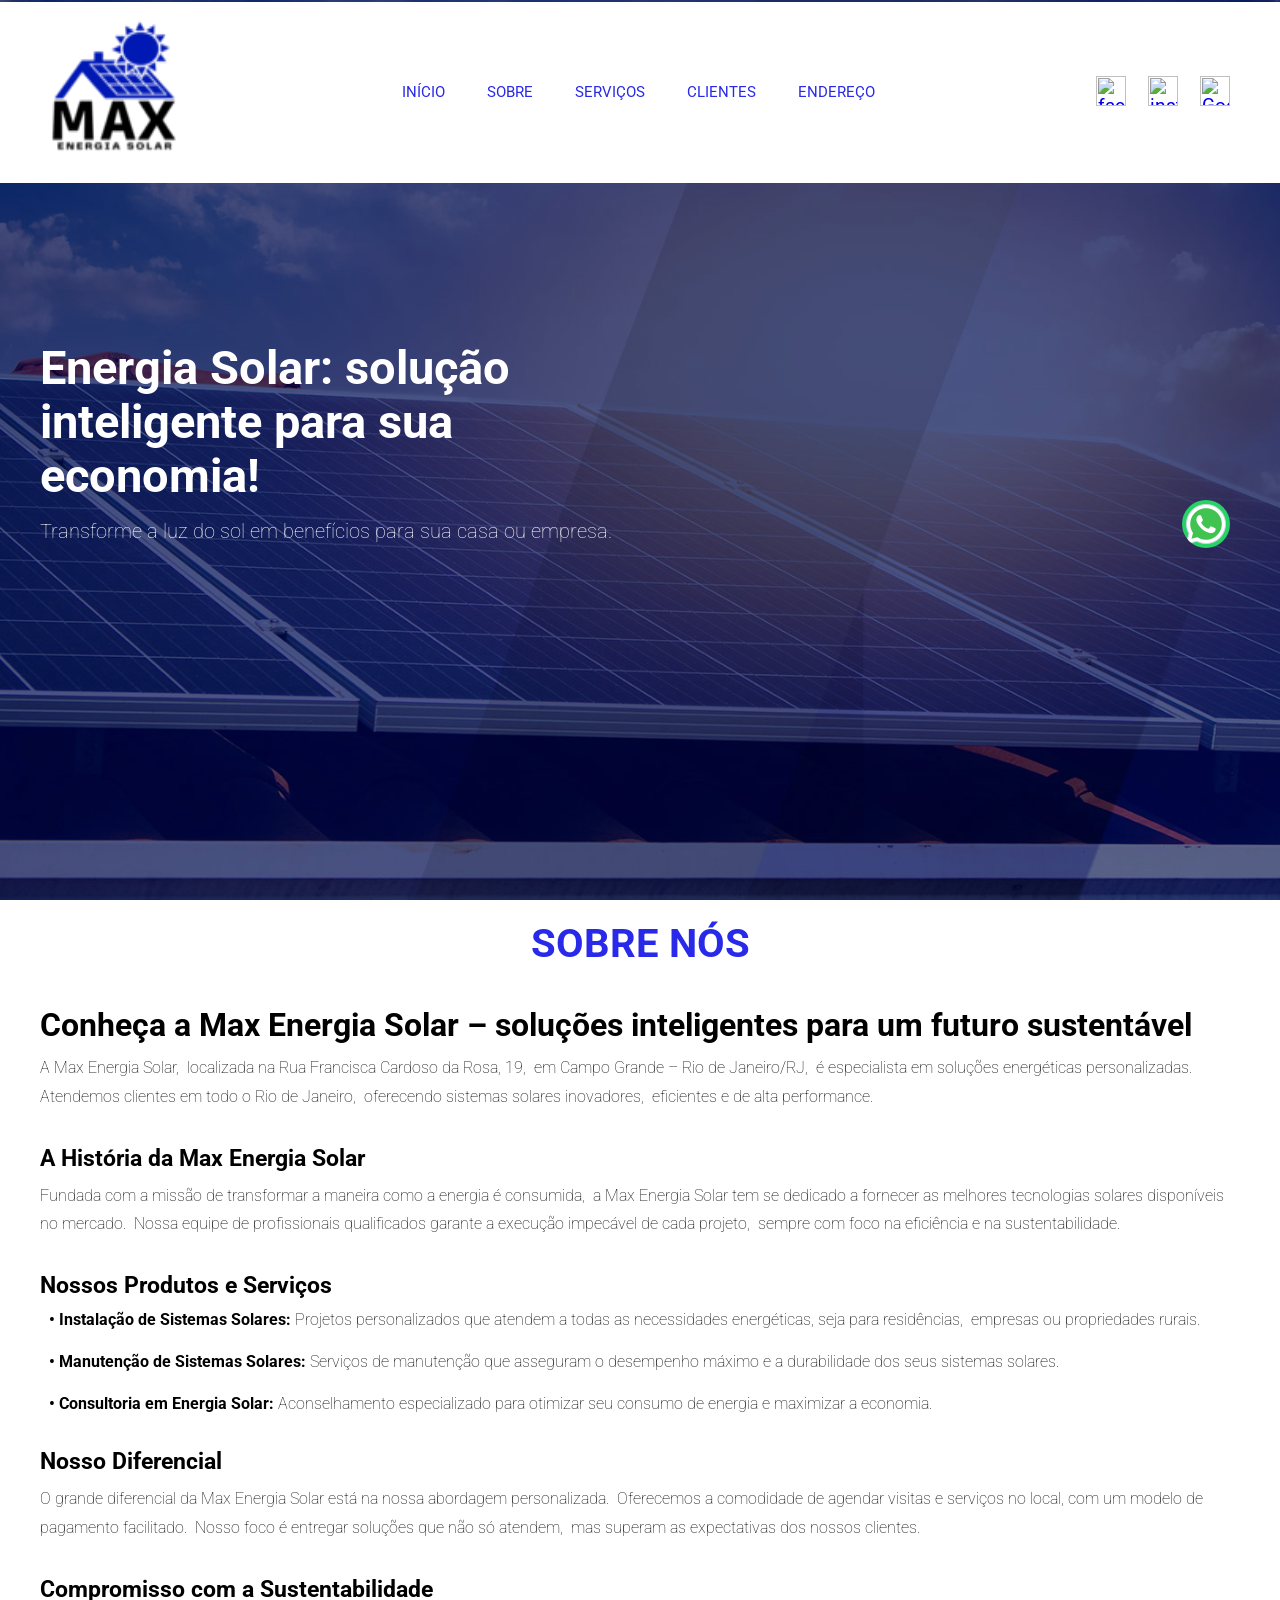
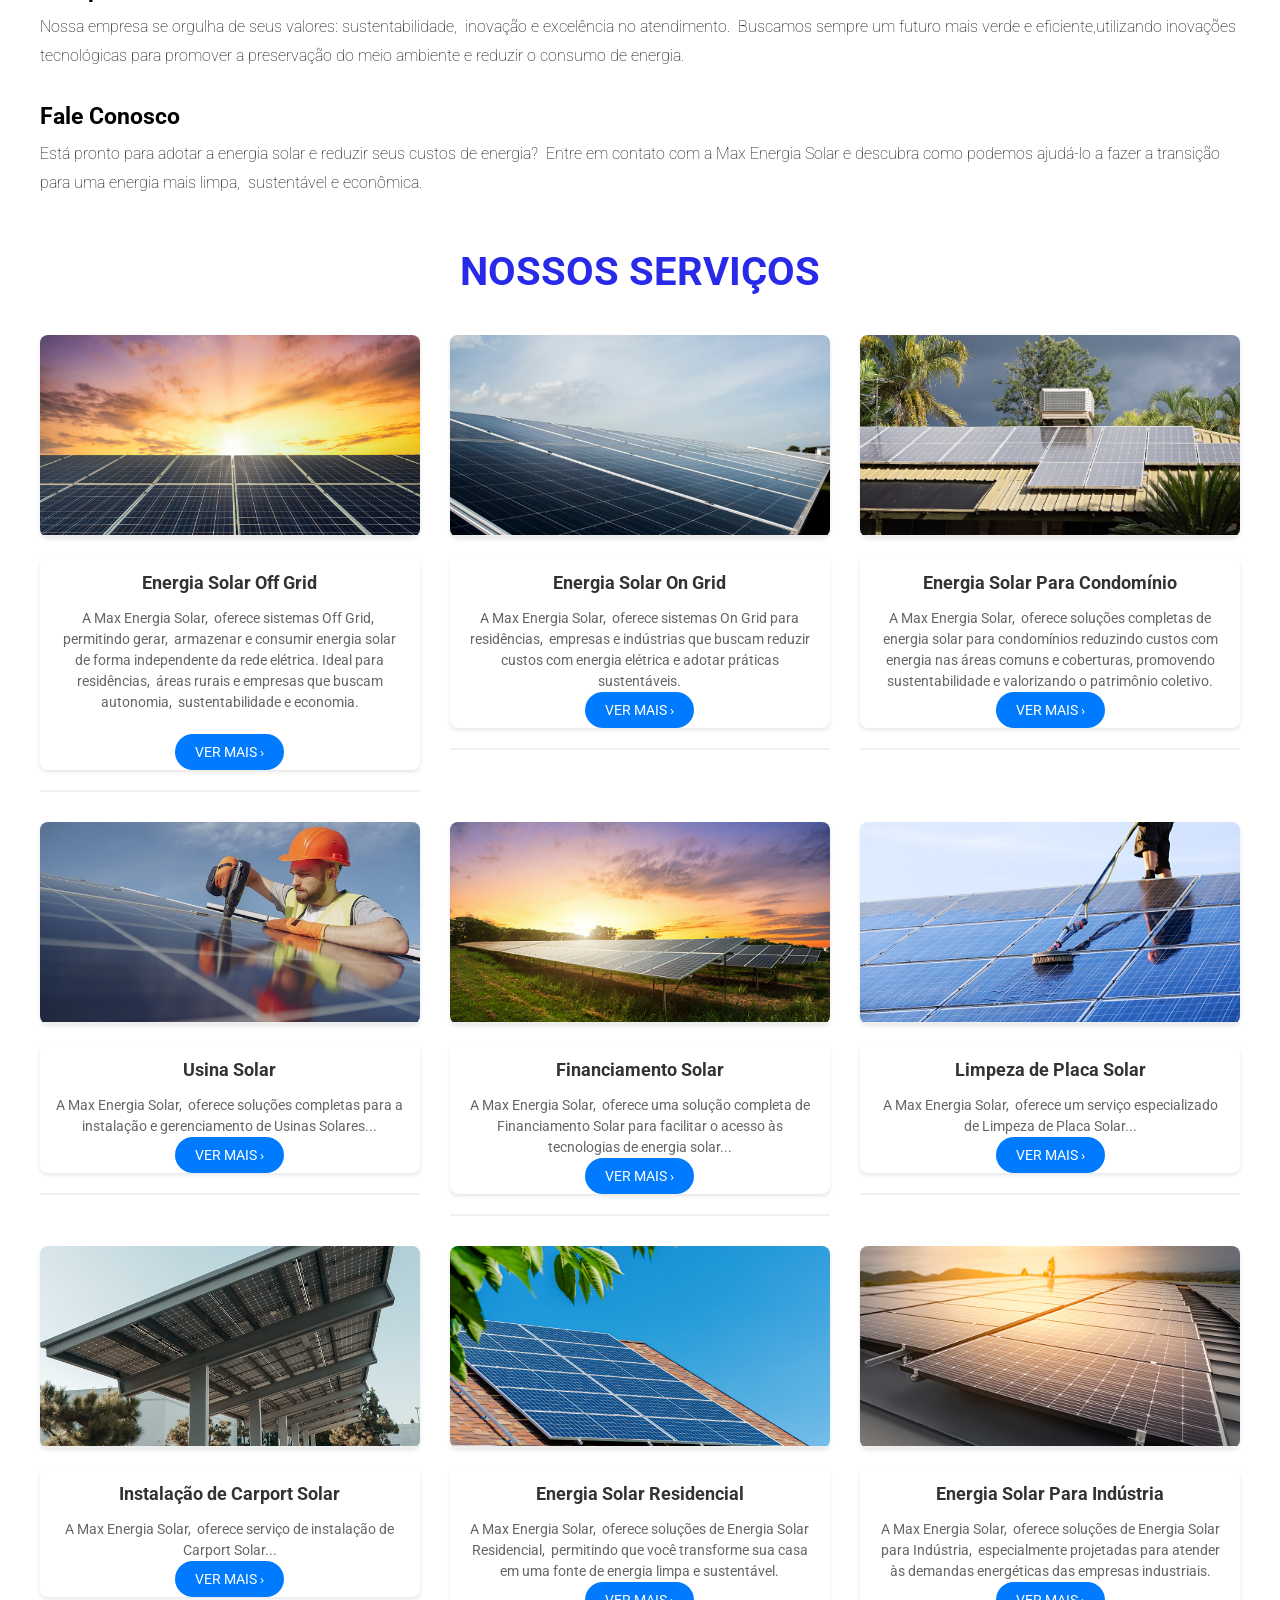
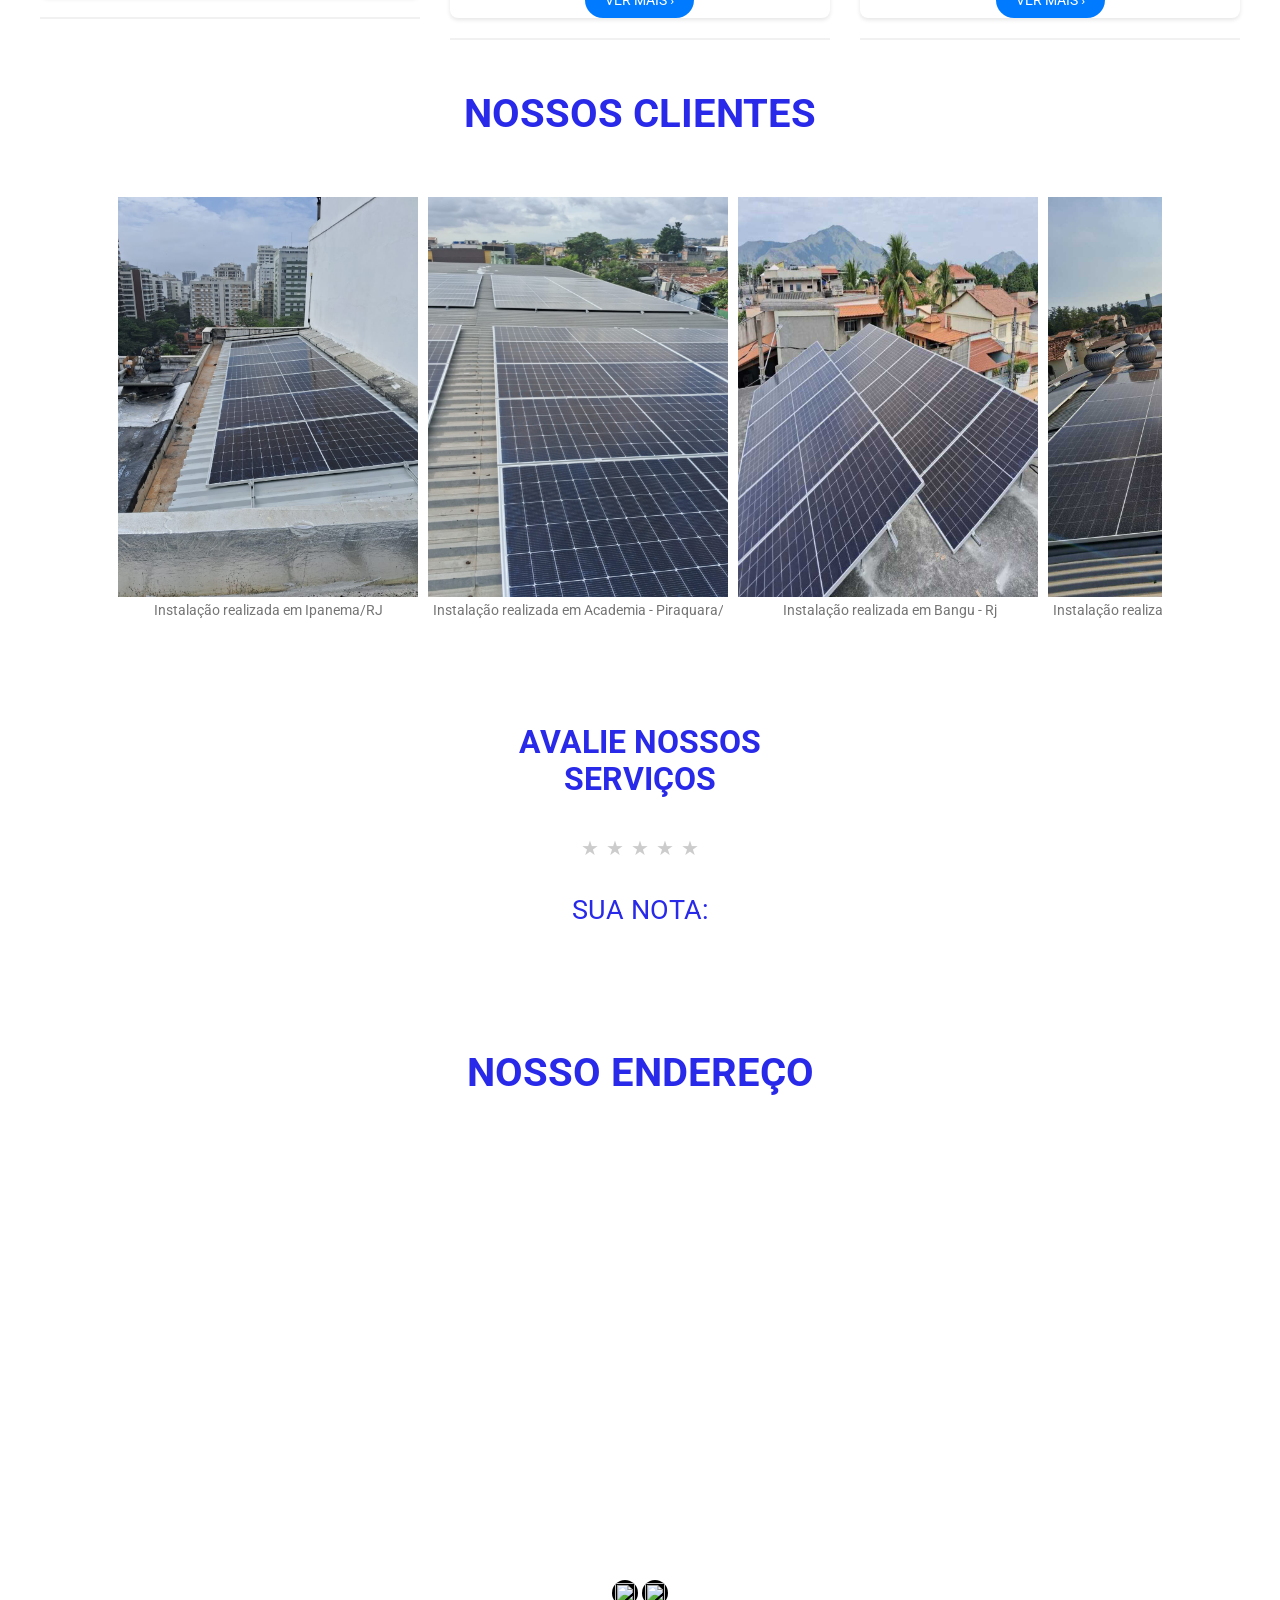
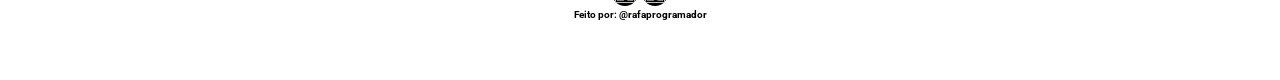
==== index.html @ 32651f7e "Versão de testes do site" ====
<html lang="pt-br">

<head>
    <meta charset="UTF-8">
    <meta name="viewport" content="width=device-width, initial-scale=1.0">
    <link rel="stylesheet" href="styles.css">
    <link rel="preconnect" href="https://fonts.googleapis.com">
    <link rel="preconnect" href="https://fonts.gstatic.com" crossorigin>
    <link href="https://fonts.googleapis.com/css2?family=Roboto:wght@300;400;500;700&display=swap" rel="stylesheet">
    <link rel="stylesheet" href="scripts.js">
    <title>Max Energia Solar - Rio de Janeiro, RJ</title>
    <link href="/img/max-3.png" type="image/x-icon" rel="icon" />
</head>


<body>
    <header class="header">
        <section>
            <a href="#" class="logo">
                <img src="/img/max-3.png" alt="logo">
            </a>

            <button class="menu-btn" onclick="toggleMenu()">☰</button>
            <nav class="navbar">
                <a href="#">INÍCIO</a>
                <a href="#about">SOBRE</a>
                <a href="#menu">SERVIÇOS</a>
                <a href="#review">CLIENTES</a>
                <a href="#address">ENDEREÇO</a>
            </nav>
            <div class="icons">

                <a href="https://www.facebook.com/share/1BapSJNnFF/" target="_blank">
                    <img width="30" height="30" src="https://img.icons8.com/color/48/facebook-new.png"
                        alt="facebook-new" />
                </a>
                <a href="https://www.instagram.com/maxenergiasolar?igsh=MWFpenk5NHkyZTR6ag==" target="_blank">
                    <img width="30" height="30" src="https://img.icons8.com/fluency/48/instagram-new.png"
                        alt="instagram-new" />
                </a>

                <a href="https://g.co/kgs/8Kx6cMC" target="_blank">
                    <img width="30" height="30" src="https://img.icons8.com/color/48/my-bussiness.png"
                        alt="Google Meu Negócio" />
                </a>

            </div>
        </section>

    </header>
    <div class="loader">
        <div class="spinner2">
            <div class="bounce1"></div>
            <div class="bounce2"></div>
            <div class="bounce3"></div>
        </div>
        <img loading="lazy"
            src="https://solutudo-cdn.s3-sa-east-1.amazonaws.com/prod/adv_ads/6463ceb7-e824-4386-bd25-3834ac1e0fec/649327dc-2c78-49b0-a9eb-0cf0ac1e09ff.png"
            class="logo-prev lazy" width="180" />
        <img loading="lazy"
            src="https://solutudo-cdn.s3-sa-east-1.amazonaws.com/prod/adv_ads/6463ceb7-e824-4386-bd25-3834ac1e0fec/649327fd-3890-4131-9fd0-0e2dac1e09ff.png"
            class="preview lazy" />
    </div>


    <div class="home-container">
        <section id="home">
            <div class="content">
                <h3>Energia Solar: solução inteligente para sua economia!</h3>
                <p>Transforme a luz do sol em benefícios para sua casa ou empresa.</p>






            </div>
        </section>
    </div>

    <section class="about" id="about">
        <h2 class="title">Sobre<span> Nós</span></h2>
        <div class="row">


        </div>
        <div class="content2">
            <h3>Conheça a Max Energia Solar – soluções inteligentes para um futuro sustentável</h3>

            <p>A Max Energia Solar,&nbsp; localizada na Rua Francisca Cardoso da Rosa, 19,&nbsp;  em Campo Grande – Rio de
                Janeiro/RJ,&nbsp; é especialista em soluções energéticas personalizadas.&nbsp;  Atendemos clientes em todo o Rio de
                Janeiro,&nbsp; oferecendo sistemas solares inovadores,&nbsp;  eficientes e de alta performance.</p>




        </div>
        <br>
        <br>
        <div class="content3">
            <h3>A História da Max Energia Solar</h3>

            <p>Fundada com a missão de transformar a maneira como a energia é consumida,&nbsp; a Max Energia Solar tem se
                dedicado a fornecer as melhores tecnologias solares disponíveis no mercado.&nbsp; Nossa equipe de
                profissionais qualificados garante a execução impecável de cada projeto,&nbsp; sempre com foco na eficiência e
                na sustentabilidade.</p>




        </div>
        <br>
        <br>
        <div class="content4">
            <h3>Nossos Produtos e Serviços</h3>

            <p> <strong>• Instalação de Sistemas Solares:</strong> Projetos personalizados que atendem a todas as
                necessidades energéticas, seja para residências,&nbsp; empresas ou propriedades rurais.</p>
            <p> <strong>• Manutenção de Sistemas Solares:</strong> Serviços de manutenção que asseguram o desempenho
                máximo e a durabilidade dos seus sistemas solares.</p>
            <p> <strong>• Consultoria em Energia Solar:</strong> Aconselhamento especializado para otimizar seu consumo
                de energia e maximizar a economia.</p>



        </div>
        <br>
        <br>
        <div class="content5">
            <h3>Nosso Diferencial</h3>

            <p>O grande diferencial da Max Energia Solar está na nossa abordagem personalizada.&nbsp; Oferecemos a comodidade
                de agendar visitas e serviços no local, com um modelo de pagamento facilitado.&nbsp; Nosso foco é entregar soluções que não só atendem,&nbsp; mas superam as
                expectativas dos nossos clientes.</p>




        </div>
        <br>
        <br>
        <div class="content6">
            <h3>Compromisso com a Sustentabilidade</h3>

            <p>Nossa empresa se orgulha de seus valores: sustentabilidade,&nbsp; inovação e excelência no atendimento.&nbsp;
                Buscamos sempre um futuro mais verde e eficiente,utilizando inovações tecnológicas
                para promover a preservação do meio ambiente e reduzir o consumo de energia.</p>




        </div>
        <br>
        <br>
        <div class="content7">
            <h3>Fale Conosco</h3>

            <p>Está pronto para adotar a energia solar e reduzir seus custos de energia?&nbsp; Entre em contato com a Max
                Energia Solar e descubra como podemos ajudá-lo a fazer a transição para uma energia mais limpa,&nbsp;
                sustentável e econômica.</p>




        </div>
        </div>

    </section>



    <!-- parte de serviços -->



    <section class="menu" id="menu">
        <h2 class="title">Nossos <span>Serviços</span></h2>
        <div class="row">





            <div class="col-md-4 col-md-offset-0 col-sm-4 col-sm-offset-0 col-xs-10 col-xs-offset-1">
                <div class="block">
                    <a href="javascript:;" data-id="ycTO1gTN" data-view="service_001" data-toggle="modal"
                        data-target="#service-modal" class="service-details thumb-image lazy"
                        title="Energia Solar Off Grid" style="background-image: url('/img/1.jpg');"></a>
                </div>
                <div class="block">
                    <h5 class="texto-18 margin-top-15 margin-bottom-15">Energia Solar Off Grid </h5>
                    <p class="contente">A Max Energia Solar,&nbsp; oferece sistemas Off Grid,&nbsp; permitindo gerar,&nbsp; armazenar e
                        consumir energia solar de forma independente da rede elétrica. Ideal para residências,&nbsp; áreas
                        rurais e empresas que buscam autonomia,&nbsp; sustentabilidade e economia.
                        <br>
                        <br>
                        <span class="more-text">Benefícios: Independência Energética e economia nas contas de
                            energia.&nbsp; Sustentabilidade e redução da pegada de carbono.&nbsp; Energia garantida em locais remotos
                            ou durante apagões.
                            <br>
                            <br>
                            Diferenciais: Soluções personalizadas,&nbsp; com consultoria,&nbsp; instalação e manutenção para máxima
                            eficiência.&nbsp; Transforme sua relação com a energia!
                            <br>
                            <br>
                            Entre em contato para um orçamento personalizado.



                        </span>
                    </p>
                    <a href="javascript:void(0);"
                        class="service-details btn btn-primary btn-filled read-more margin-top-20"
                        onclick="toggleText(this)">
                        Ver mais &rsaquo;
                    </a>
                </div>
                <hr class="margin-top-40 margin-bottom-40" />
            </div>












            <div class="col-md-4 col-md-offset-0 col-sm-4 col-sm-offset-0 col-xs-10 col-xs-offset-1">
                <div class="block">
                    <a href="javascript:;" data-id="5cTO1gTN" data-view="service_002" data-toggle="modal"
                        data-target="#service-modal" class="service-details thumb-image lazy"
                        title="Energia Solar On Grid" style="background-image: url('/img/7.jpg');"></a>
                </div>
                <div class="block">
                    <h5 class="texto-18 margin-top-15 margin-bottom-15">Energia Solar On Grid</h5>
                    <p class="contente">A Max Energia Solar,&nbsp; oferece sistemas On Grid para residências,&nbsp; empresas e
                        indústrias que buscam reduzir custos com energia elétrica e adotar práticas sustentáveis.
                        <span class="more-text">
                            <br>
                            <br>
                            Com a instalação, você gera sua própria energia e se conecta à rede elétrica,&nbsp; garantindo
                            economia e contribuindo para um futuro mais verde.
                            <br>
                            <br>
                            Benefícios:

                            Economia de Energia e redução da conta de luz.

                            Sustentabilidade e menor pegada de carbono

                            e créditos ao injetar energia excedente na rede.

                            Baixa Manutenção e Retorno sobre Investimento ao longo do tempo.
                            <br>
                            <br>

                            Informações Técnicas:

                            Painéis Fotovoltaicos de alta eficiência.

                            Inversores conectados à rede elétrica.

                            Medição Bidirecional para controle de consumo e excedentes.

                            Sistemas de Monitoramento em tempo real.
                            <br>
                            <br>

                            Diferencial: Soluções personalizadas, com consultoria,&nbsp; instalação e manutenção para garantir
                            a máxima eficiência.

                            Entre em contato para mais informações e solicite um orçamento personalizado!









                        </span>
                    </p>
                    <a href="javascript:void(0);"
                        class="service-details btn btn-primary btn-filled read-more margin-top-20"
                        onclick="toggleText(this)">
                        Ver mais &rsaquo;
                    </a>
                </div>
                <hr class="margin-top-40 margin-bottom-40" />
            </div>




            <div class="col-md-4 col-md-offset-0 col-sm-4 col-sm-offset-0 col-xs-10 col-xs-offset-1">
                <div class="block">
                    <a href="javascript:;" data-id="2cTO1gTN" data-view="service_003" data-toggle="modal"
                        data-target="#service-modal" class="service-details thumb-image lazy"
                        title="Energia Solar Para Condomínio​" style="background-image: url('/img/2.png');"></a>
                </div>
                <div class="block">
                    <h5 class="texto-18 margin-top-15 margin-bottom-15">Energia Solar Para Condomínio</h5>
                    <p class="contente">A Max Energia Solar,&nbsp; oferece soluções completas de energia solar para condomínios
                        reduzindo custos com energia nas áreas comuns e coberturas,&nbsp;promovendo sustentabilidade e
                        valorizando o patrimônio coletivo.
                        <span class="more-text">

                            Benefícios:

                            Redução de Custos nas áreas comuns (iluminação, elevadores, etc.).

                            Sustentabilidade com energia renovável.
                            <br>
                            <br>

                            Valorização do Imóvel e maior atratividade para moradores.

                

            

                            <br>
                            <br>

                            Informações Técnicas:

                            Painéis Fotovoltaicos de alta eficiência.

                            Inversores para grandes consumos.

                            Medição Bidirecional para acumular créditos de energia.

                            Monitoramento Remoto em tempo real.

                            <br>
                            <br>

                            Dimensionamento Personalizado conforme a demanda do condomínio.

                            Diferencial: Soluções personalizadas com consultoria,&nbsp; instalação e manutenção para garantir
                            a máxima eficiência.

                            Solicite um orçamento personalizado para seu condomínio!









                        </span>
                    </p>
                    <a href="javascript:void(0);"
                        class="service-details btn btn-primary btn-filled read-more margin-top-20"
                        onclick="toggleText(this)">
                        Ver mais &rsaquo;
                    </a>
                </div>
                <hr class="margin-top-40 margin-bottom-40" />
            </div>




            <div class="col-md-4 col-md-offset-0 col-sm-4 col-sm-offset-0 col-xs-10 col-xs-offset-1">
                <div class="block">
                    <a href="javascript:;" data-id="5cTO1gTN" data-view="service_001" data-toggle="modal"
                        data-target="#service-modal" class="service-details thumb-image lazy" title="Usina Solar"
                        style="background-image: url('/img/4.jpg');"></a>
                </div>
                <div class="block">
                    <h5 class="texto-18 margin-top-15 margin-bottom-15">Usina Solar</h5>
                    <p class="contente">A Max Energia Solar,&nbsp; oferece soluções completas para a instalação e
                        gerenciamento de Usinas Solares...
                        <span class="more-text">para empresas,&nbsp; indústrias e comunidades,&nbsp; proporcionando energia limpa,&nbsp;
                            sustentável e redução de custos operacionais.
                            <br>
                            <br>
                            Benefícios:

                            Energia Sustentável e redução das emissões de carbono.

                            Economia a Longo Prazo com redução dos custos de energia.

                            Independência Energética de fontes convencionais.
                            <br>
                            <br>

                            Valorização Ambiental da imagem de sua empresa ou comunidade.

                            Escalabilidade para atender ao crescimento da demanda energética.
                            <br>
                            <br>

                            Informações Técnicas:

                            Painéis Fotovoltaicos de alta eficiência.

                            Inversores de Potência para conversão eficiente.

                            Monitoramento em Tempo Real do sistema.
                            <br>

                            Estruturas de Montagem para suportar condições climáticas adversas.

                            Projetos Personalizados de acordo com a demanda.
                            <br>

                            Diferencial: Cada projeto é personalizado,&nbsp; com suporte completo desde o planejamento até a
                            manutenção,&nbsp; garantindo eficiência e longevidade.

                            Entre em contato e descubra como implementar uma usina solar para sua empresa ou comunidade!









                        </span>
                    </p>
                    <a href="javascript:void(0);"
                        class="service-details btn btn-primary btn-filled read-more margin-top-20"
                        onclick="toggleText(this)">
                        Ver mais &rsaquo;
                    </a>
                </div>
                <hr class="margin-top-40 margin-bottom-40" />
            </div>




            <div class="col-md-4 col-md-offset-0 col-sm-4 col-sm-offset-0 col-xs-10 col-xs-offset-1">
                <div class="block">
                    <a href="javascript:;" data-id="5cTO1gTN" data-view="service_001" data-toggle="modal"
                        data-target="#service-modal" class="service-details thumb-image lazy"
                        data-src="https://thumb-cdn.soluall.net/prod/shp_products/sp760fw/64809e08-5e14-4abd-9a87-327cac1e09ff/64809e08-2448-4ec0-96cc-327cac1e09ff.jpg"
                        title="Financiamento Solar" style="background-image: url('/img/3.jpg');"></a>
                </div>
                <div class="block">
                    <h5 class="texto-18 margin-top-15 margin-bottom-15">Financiamento Solar</h5>
                    <p class="contente">A Max Energia Solar,&nbsp; oferece uma solução completa de Financiamento Solar para
                        facilitar o acesso às tecnologias de energia solar...
                        <span class="more-text">permitindo instalar sistemas solares sem grande investimento inicial,&nbsp;
                            tornando a energia limpa acessível a todos.
                            <br>
                            <br>
                            Benefícios:

                            Acessibilidade Financeira sem alto desembolso inicial.

                            Retorno sobre Investimento imediato com economia nas contas de energia.

                            Sustentabilidade e redução da pegada de carbono.
                            <br>
                            <br>

                            Valorização do Imóvel com a instalação do sistema solar.
                            <br>
                            <br>

                            Informações Técnicas:

                            Planos Flexíveis que se adaptam ao seu orçamento.

                            Taxas Competitivas e parcelamento em até 60 meses.
                            <br>

                            Aprovação Rápida mediante análise de crédito e suporte completo para escolha do melhor
                            plano.
                            <br>

                            Diferencial: Atendimento personalizado,&nbsp; transparente e sem complicações para garantir uma
                            transição suave e econômica para a energia solar.

                            Entre em contato para mais informações e comece sua jornada rumo à energia solar!














                        </span>
                    </p>
                    <a href="javascript:void(0);"
                        class="service-details btn btn-primary btn-filled read-more margin-top-20"
                        onclick="toggleText(this)">
                        Ver mais &rsaquo;
                    </a>
                </div>
                <hr class="margin-top-40 margin-bottom-40" />
            </div>



            <div class="col-md-4 col-md-offset-0 col-sm-4 col-sm-offset-0 col-xs-10 col-xs-offset-1">
                <div class="block">
                    <a href="javascript:;" data-id="5cTO1gTN" data-view="service_001" data-toggle="modal"
                        data-target="#service-modal" class="service-details thumb-image lazy"
                        data-src="https://thumb-cdn.soluall.net/prod/shp_products/sp760fw/64809e08-5e14-4abd-9a87-327cac1e09ff/64809e08-2448-4ec0-96cc-327cac1e09ff.jpg"
                        title="Limpeza de Placa Solar" style="background-image: url('/img/5.jpg');"></a>
                </div>
                <div class="block">
                    <h5 class="texto-18 margin-top-15 margin-bottom-15">Limpeza de Placa Solar</h5>
                    <p class="contente">A Max Energia Solar,&nbsp; oferece um serviço especializado de Limpeza de Placa
                        Solar...
                        <span class="more-text">Manter suas placas solares limpas é essencial para garantir máxima
                            eficiência e durabilidade do sistema. Nosso serviço remove poeira e resíduos, otimizando a
                            captação de energia.
                            <br>
                            <br>
                            Benefícios:

                            Mais Eficiência: Placas limpas geram mais energia.

                            Manutenção Preventiva: Previne problemas e aumenta a vida útil.

                            Economia: Maximiza o retorno do seu investimento.
                            <br>

                            Sustentabilidade: Produção energética mais eficiente.
                            <br>
                            <br>

                            Diferencial:
                            métodos sustentáveis e equipe qualificada para garantir uma limpeza segura e eficaz.
                            <br>
                            Agende sua limpeza e mantenha seu sistema solar em alto desempenho!








                        </span>
                    </p>
                    <a href="javascript:void(0);"
                        class="service-details btn btn-primary btn-filled read-more margin-top-20"
                        onclick="toggleText(this)">
                        Ver mais &rsaquo;
                    </a>
                </div>
                <hr class="margin-top-40 margin-bottom-40" />
            </div>



            <div class="col-md-4 col-md-offset-0 col-sm-4 col-sm-offset-0 col-xs-10 col-xs-offset-1">
                <div class="block">
                    <a href="javascript:;" data-id="5cTO1gTN" data-view="service_001" data-toggle="modal"
                        data-target="#service-modal" class="service-details thumb-image lazy"
                        data-src="https://thumb-cdn.soluall.net/prod/shp_products/sp760fw/64809e08-5e14-4abd-9a87-327cac1e09ff/64809e08-2448-4ec0-96cc-327cac1e09ff.jpg"
                        title="Instalação de Carport Solar" style="background-image: url('/img/9.jpg');"></a>
                </div>
                <div class="block">
                    <h5 class="texto-18 margin-top-15 margin-bottom-15">Instalação de Carport Solar</h5>
                    <p class="contente">A Max Energia Solar,&nbsp; oferece serviço de instalação de Carport
                        Solar...
                        <span class="more-text">Transforme seu estacionamento em uma fonte de energia limpa! O Carport
                            Solar combina cobertura para veículos com geração de eletricidade renovável,&nbsp; garantindo
                            eficiência e sustentabilidade...
                            <br>
                            <br>

                            Benefícios:
                            Sombra e Proteção para veículos.

                            Geração de Energia Solar para reduzir custos.

                            Sustentabilidade e menor pegada de carbono.

                            Valorização do Espaço com uma solução inovadora.
                            <br>
                            <br>

                            Diferencial:
                            Projetos personalizados,&nbsp; instalação especializada e suporte contínuo para máxima eficiência.
                            <br>
                            Entre em contato e descubra como um Carport Solar pode transformar seu estacionamento!









                        </span>
                    </p>
                    <a href="javascript:void(0);"
                        class="service-details btn btn-primary btn-filled read-more margin-top-20"
                        onclick="toggleText(this)">
                        Ver mais &rsaquo;
                    </a>
                </div>
                <hr class="margin-top-40 margin-bottom-40" />
            </div>





            <div class="col-md-4 col-md-offset-0 col-sm-4 col-sm-offset-0 col-xs-10 col-xs-offset-1">
                <div class="block">
                    <a href="javascript:;" data-id="5cTO1gTN" data-view="service_001" data-toggle="modal"
                        data-target="#service-modal" class="service-details thumb-image lazy"
                        data-src="https://thumb-cdn.soluall.net/prod/shp_products/sp760fw/64809e08-5e14-4abd-9a87-327cac1e09ff/64809e08-2448-4ec0-96cc-327cac1e09ff.jpg"
                        title="Energia Solar Residêncial" style="background-image: url('/img/8.jpg');"></a>
                </div>
                <div class="block">
                    <h5 class="texto-18 margin-top-15 margin-bottom-15">Energia Solar Residencial</h5>
                    <p class="contente">A Max Energia Solar,&nbsp; oferece soluções de Energia Solar Residencial,&nbsp; permitindo
                        que você transforme sua casa em uma fonte de energia limpa e sustentável.
                        <span class="more-text">Reduza sua conta de luz e valorize seu imóvel com energia solar! Nossa
                            equipe especializada garante instalação rápida e eficiente para transformar sua casa em uma
                            fonte de energia limpa e sustentável.
                            <br>
                            <br>
                            Benefícios:

                            Economia imediata na conta de luz.

                            Sustentabilidade e menor impacto ambiental.

                            Valorização do Imóvel e maior atratividade no mercado.

                            Baixa Manutenção com alta eficiência a longo prazo.
                            <br>
                            <br>

                            Diferencial:
                            Projetos personalizados,&nbsp; tecnologia avançada e suporte completo para garantir o máximo
                            retorno sobre o investimento.

                            <br>

                            Entre em contato e faça a transição para uma energia mais limpa e econômica!









                        </span>
                    </p>
                    <a href="javascript:void(0);"
                        class="service-details btn btn-primary btn-filled read-more margin-top-20"
                        onclick="toggleText(this)">
                        Ver mais &rsaquo;
                    </a>
                </div>
                <hr class="margin-top-40 margin-bottom-40" />
            </div>




            <div class="col-md-4 col-md-offset-0 col-sm-4 col-sm-offset-0 col-xs-10 col-xs-offset-1">
                <div class="block">
                    <a href="javascript:;" data-id="5cTO1gTN" data-view="service_001" data-toggle="modal"
                        data-target="#service-modal" class="service-details thumb-image lazy"
                        data-src="https://thumb-cdn.soluall.net/prod/shp_products/sp760fw/64809e08-5e14-4abd-9a87-327cac1e09ff/64809e08-2448-4ec0-96cc-327cac1e09ff.jpg"
                        title="Energia Solar Para Indústria" style="background-image: url('/img/6.jpg');"></a>
                </div>
                <div class="block">
                    <h5 class="texto-18 margin-top-15 margin-bottom-15">Energia Solar Para Indústria</h5>
                    <p class="contente">A Max Energia Solar,&nbsp; oferece soluções de Energia Solar para Indústria,&nbsp; 
                        especialmente projetadas para atender às demandas energéticas das empresas industriais.
                        <span class="more-text">Reduza custos e aumente a eficiência com energia solar!&nbsp; Nossa solução
                            garante economia,&nbsp; sustentabilidade e maior previsibilidade no consumo energético industrial.
                            <br>
                            <br>
                            Benefícios:

                            Menos custos operacionais com energia.

                            Sustentabilidade e incentivos fiscais.

                            Resiliência Energética contra flutuações de preço.

                            Imagem Corporativa mais sustentável e inovadora.
                            <br>
                            <br>

                            Diferencial:
                            Projetos personalizados,&nbsp; tecnologia avançada e suporte completo para otimizar sua produção
                            energética.

                            Entre em contato e transforme sua indústria com energia solar!








                        </span>
                    </p>
                    <a href="javascript:void(0);"
                        class="service-details btn btn-primary btn-filled read-more margin-top-20"
                        onclick="toggleText(this)">
                        Ver mais &rsaquo;
                    </a>
                </div>
                <hr class="margin-top-40 margin-bottom-40" />
            </div>
        </div>

     













        <section class="menu" id="review">
            <h2 class="title">Nossos <span>clientes</span></h2>


            <div class="carousel-container">

                <div class="carousel">
                    <!-- Container para as imagens e descrições -->

                    <div class="carousel-item">
                        <img src="/img/ipanema.jpeg" alt="Logo 3" class="image" onclick="openModal(this)">
                        <input type="text" placeholder="Instalação realizada em Ipanema/RJ" class="description"
                            id="desc3">
                    </div>


                    <div class="carousel-item">
                        <img src="/img/piraquara.jpeg" alt="Logo 3" class="image" onclick="openModal(this)">
                        <input type="text" placeholder="Instalação realizada em Academia - Piraquara/Rj"
                            class="description" id="desc3">
                    </div>
                    <div class="carousel-item">
                        <img src="/img/bangu.jpeg" alt="Logo 3" class="image" onclick="openModal(this)">
                        <input type="text" placeholder=" Instalação realizada em Bangu - Rj" class="description"
                            id="desc3">
                    </div>
                    <div class="carousel-item">
                        <img src="/img/cpo grande.jpeg" alt="Logo 3" class="image" onclick="openModal(this)">
                        <input type="text" placeholder="Instalação realizada em Escola - Campo Grande -RJ"
                            class="description" id="desc3">
                    </div>
                    <div class="carousel-item">
                        <img src="/img/jabour.jpeg" alt="Logo 3" class="image" onclick="openModal(this)">
                        <input type="text" placeholder="Instalação realizada em Jabour RJ" class="description"
                            id="desc3">
                    </div>
                    <div class="carousel-item">
                        <img src="/img/bangu2.jpeg" alt="Logo 3" class="image" onclick="openModal(this)">
                        <input type="text" placeholder="Instalação realizada em Bangu RJ" class="description"
                            id="desc3">
                    </div>
                    <div class="carousel-item">
                        <img src="/img/bangu3.jpeg" alt="Logo 3" class="image" onclick="openModal(this)">
                        <input type="text" placeholder="Instalação realizada em Bangu RJ" class="description"
                            id="desc3">
                    </div>
                    <div class="carousel-item">
                        <img src="/img/bangu4.jpeg" alt="Logo 3" class="image" onclick="openModal(this)">
                        <input type="text" placeholder="Instalação realizada em Bangu RJ" class="description"
                            id="desc3">
                    </div>
                    <div class="carousel-item">
                        <img src="/img/cpo grande2.jpeg" alt="Logo 3" class="image" onclick="openModal(this)">
                        <input type="text"
                            placeholder=" Instalação realizada em Gradil - Estrada da Cachamorra - Campo Grande - RJ"
                            class="description" id="desc3">
                    </div>

                    <div class="carousel-item">
                        <img src="/img/cpo grande3.jpeg" alt="Logo 3" class="image" onclick="openModal(this)">
                        <input type="text"
                            placeholder=" Instalação realizada em Fábrica de Telas - Estrada do Moinho Campo Grande RJ"
                            class="description" id="desc3">
                    </div>

                    <div class="carousel-item">
                        <img src="/img/jabour2.jpeg" alt="Logo 3" class="image" onclick="openModal(this)">
                        <input type="text" placeholder="Instalação realizada no Bairro Jabour RJ" class="description"
                            id="desc3">
                    </div>

                    <div class="carousel-item">
                        <img src="/img/bangu5.jpeg" alt="Logo 3" class="image" onclick="openModal(this)">
                        <input type="text" placeholder="Instalação realizada no Bairro Bangu RJ" class="description"
                            id="desc3">
                    </div>




                </div>

            </div>
            
            
            
            <br>
            <br>
            <br>
            <br>
            <br>
            <br>
           
         

            <!-- Campo de avaliação com estrelas -->
            <div class="avaliacao-container">
                <h3><span>Avalie nossos serviços</span></h3>
<br>
            
            
                <div class="estrelas">
                    <span class="estrela" data-valor="1">&#9733;</span>
                    <span class="estrela" data-valor="2">&#9733;</span>
                    <span class="estrela" data-valor="3">&#9733;</span>
                    <span class="estrela" data-valor="4">&#9733;</span>
                    <span class="estrela" data-valor="5">&#9733;</span>
                </div>
                
                <br>
                <br>

                
                <p id="nota">Sua nota: </p>
            </div>
            
            
            
            <br>
            <br>
            <br>
            <br>
            <br>
            <br>
            <br>
            <br>
            
            
            







            <section class="address" id="address">
                <h2 class="title">Nosso <span>Endereço</span></h2>



                <iframe
                    src="https://www.google.com/maps/embed?pb=!1m18!1m12!1m3!1d3674.76300845628!2d-43.51507372574083!3d-22.922110538416874!2m3!1f0!2f0!3f0!3m2!1i1024!2i768!4f13.1!3m3!1m2!1s0x9be0cdf859e3a7%3A0x10d729f2b05e90ae!2sR.%20Francisca%20Cardoso%20da%20Rosa%2C%2019%20-%20Campo%20Grande%2C%20Rio%20de%20Janeiro%20-%20RJ%2C%2023017-433!5e0!3m2!1spt-BR!2sbr!4v1743021035354!5m2!1spt-BR!2sbr"
                    width="600" height="450" style="border:0;" allowfullscreen="" loading="lazy"
                    referrerpolicy="no-referrer-when-downgrade"></iframe>
            </section>
          
            <section class="footer">
                <div class="share">
                    <a href="https://www.instagram.com/rafaprogramador?igsh=MWx0ZDEwdWd6bmluOA==" target="_blank">
                        <img width="20" height="20" src="https://img.icons8.com/fluency/48/instagram-new.png"
                            alt="instagram-new" /></a>

                    <a href="https://www.linkedin.com/in/rafaelmartinssoares?utm_source=share&utm_campaign=share_via&utm_content=profile&utm_medium=android_app"
                        target="_blank">
                        <img width="20" height="20" src="https://img.icons8.com/color/48/linkedin.png"
                            alt="linkedin" /></a>

                    <h3 id="rafa"><span>Feito por: @rafaprogramador</span></h3>
                </div>

            </section>

        </section>
        <!-- Ícone flutuante do WhatsApp -->
        <a href="https://api.whatsapp.com/send?phone=5521986028282" target="_blank" id="whatsappIcon">
            <img width="48" height="48" src="/img/icons8-whatsapp-48.png" alt="whatsapp--v1" />
        </a>














        <script>
          function toggleMenu() {
  const navbar = document.querySelector('.navbar');
  navbar.classList.toggle('active');
}


function openModal(imgElement) {
    const modal = document.getElementById("imageModal");
    const modalImg = document.getElementById("modalImg");
    const modalDesc = document.getElementById("modalDesc");

    // Definir a imagem no modal
    modal.style.display = "flex";
    modalImg.src = imgElement.src;

    // Pegando a descrição correta do campo input e mostrando no modal
    const descriptionInput = imgElement.nextElementSibling;
    modalDesc.textContent = descriptionInput ? descriptionInput.placeholder : "Sem descrição disponível";

    // Fechar modal ao clicar fora
    modal.onclick = function (event) {
        if (event.target === modal) {
            closeModal();
        }
    };
}

function closeModal() {
    document.getElementById("imageModal").style.display = "none";
}

function toggleText(button) {
    var paragraph = button.previousElementSibling;
    var moreText = paragraph.querySelector(".more-text");

    if (moreText.style.display === "none" || moreText.style.display === "") {
        moreText.style.display = "inline";
        button.innerHTML = "Ver menos &lsaquo;";
    } else {
        moreText.style.display = "none";
        button.innerHTML = "Ver mais &rsaquo;";
    }
}

window.addEventListener("load", function () {
    document.querySelector(".loader").classList.add("hidden");
});

// Script de avaliação com estrelas
const estrelas = document.querySelectorAll('.estrela');
const notaTexto = document.getElementById('nota');
let notaAtual = 0;

estrelas.forEach((estrela, index) => {
    estrela.addEventListener('click', () => {
        const notaSelecionada = index + 1;

        if (notaSelecionada === notaAtual) {
            // Resetar avaliação
            notaAtual = 0;
            estrelas.forEach(e => e.classList.remove('selecionada'));
            notaTexto.textContent = `Sua nota: 0`;
        } else {
            // Aplicar nova avaliação
            notaAtual = notaSelecionada;
            estrelas.forEach((e, i) => {
                e.classList.toggle('selecionada', i < notaAtual);
            });
            notaTexto.textContent = `Sua nota: ${notaAtual}`;
        }
    });
});

        </script>

       




            </script>

            <!-- Modal para exibir imagem e descrição -->
            <div id="imageModal" class="modal">
                <span class="close" onclick="closeModal()">&times;</span>
                <div class="modal-content-container">
                    <img class="modal-image" id="modalImg">
                    <div class="modal-text">
                        <p id="modalDesc"></p>
                    </div>
                </div>
            </div>
            


</body>

</html>
---- styles.css ----
:root {
    --main-color: #ffffff;
    --black: #ffffff;
    --bg: #000000;
    --border: 0.1rem solid rgba(255, 255, 255, 0.3);
    font-size: 10px;
  }
  
  
  
  
  * {
    margin: 0;
    padding: 0;
    overflow-x: hidden;
    outline: none;
    border: none;
    text-decoration: none;
    transition: 0.2s linear;
    font-family: "Roboto", sans-serif;
  
  }
  
  body {
    background-color: #ffffff;
  }
  
  section {
    padding: 2rem 2rem;
    margin: 0 auto;
    max-width: 1200px;
    
   
  }
  
  .header {
    position: fixed;
    top: 2;
    left: 0;
    right: 0;
    z-index: 99;
    border-bottom: var(--border);
    background-color: #ffffff;
  }

  .logo img {
    width: 150px;
    height: 150px;
  }
  
  
  .header section {
    display: flex;
    align-items: center;
    justify-content: space-between;
    padding-top: 1.5rem;
    padding-bottom: 1.5rem;
  }
  
  .navbar a {
    margin: 0 2rem;
    font-size: 1.5rem;
    color: #2929e9;
    transition: 0.4s;
  }
  
  .navbar a:hover {
    text-decoration: none;
    color: var(--main-color);
    border-bottom: 0.1rem solid;
    color: #000000;
    padding-bottom: 0.5rem;
    font-size: 1.7rem;
  }
  
  .icons img {
    font-size: 1.9rem;
    margin: 1rem;
    cursor: pointer;
    transition: 0.4s;
  }
  
  .icons img:hover {
    font-size: 1.7rem;
    background-color: #fff;
    width: 40px;
    height: 40px;
  }
  
  
  
  
  .home-container {
    position: relative;
    background-position: center;
    color: white;
    background: url('/img/fundo.gif') no-repeat center;
    background-size: cover;
    min-height: 100vh;
    height: auto;
     overflow: hidden;
  }
  
  
  
  
  .home-container::before {
    content: "";
    position: absolute;
    top: 0;
    left: 0;
    width: 100%;
    height: 100%;
    background: rgba(0, 0, 0, 0.4);
    z-index: 1; 
  }
  
  
  .home-container section {
    padding: 0;
    display: flex;
    align-items: center;
    min-height: 100vh;
    height: 100vh;
    
  
  }
  
  .content {
    max-width: 60rem;
  }
  
  .content {
    z-index: 2;
    color: #ffffff;
    font-size: 4rem;
  }
  
  .content p {
    color: #ffffff;
    font-size: 2rem;
    font-weight: 100;
    line-height: 1.8;
    padding: 1rem 0;
  }
  .content2 {
    z-index: 2;
    color: #000000;
    font-size: 2.7rem;
  }
  .content2 p {
    color: #000000;
    font-size: 1.6rem;
    font-weight: 100;
    line-height: 1.8;
    padding: 1rem 0;
  }
  
  .content3 {
    z-index: 2;
    color: #000000;
    font-size: 2rem;
  }
  .content3 p {
    color: #000000;
    font-size: 1.6rem;
    font-weight: 100;
    line-height: 1.8;
    padding: 1rem 0;
  }
  
  .content4 {
    z-index: 2;
    color: #000000;
    font-size: 2rem;
  }
  .content4 p {
    color: #000000;
    font-size: 1.6rem;
    font-weight: 100;
    line-height: 1.5;
    padding: 0.9rem ;
  }
  
  .content5 {
    z-index: 2;
    color: #000000;
    font-size: 2rem;
  }
  .content5 p {
    color: #000000;
    font-size: 1.6rem;
    font-weight: 100;
    line-height: 1.8;
    padding: 1rem 0;
  }
  .content6 {
    z-index: 2;
    color: #000000;
    font-size: 2rem;
  }
  .content6 p {
    color: #000000;
    font-size: 1.6rem;
    font-weight: 100;
    line-height: 1.8;
    padding: 1rem 0;
  }
  .content7 {
    z-index: 2;
    color: #000000;
    font-size: 2rem;
  }
  .content7 p {
    color: #000000;
    font-size: 1.6rem;
    font-weight: 100;
    line-height: 1.8;
    padding: 1rem 0;
  }
  
  
  .title {
    font-size: 4rem;
    color:#2929e9;
    text-align: center;
    text-transform: uppercase;
    margin-bottom: 4rem;
  }
  
  .title span {
    color: #2929e9;
    text-transform: uppercase;
  }
  
  .about .row {
    display: flex;
    align-items: center;
    background-color: var(--black);
    gap: 1.5rem;

  }
  
  .about .row .content {
    padding: 2rem;
  }
  
  .about .row .content h3 {
    font-size: 3rem;
    color: #ffffff;
  }
  
  .about .row .content p {
    font-size: 1.6rem;
    color: #fff;
    padding: 1rem;
    line-height: 1.8;
  }
  
  .box-container {
    color: #ffffff;
    display: grid;
    grid-template-columns: repeat(auto-fit, minmax(30rem, 1fr));
    gap: 1.5rem;
  }
  
  .menu .box-container .box {
    text-align: center;
    border: var(--border);
    padding: 5rem;
    cursor: pointer;
  }
  
  
  .menu .box-container .box img {
    height: 10rem;
  
  }
  
  .menu .box-container .box h3 {
    color: #ffffff;
    font-size: 2rem;
    padding: 1rem 0;
  }
  
  .menu .box-container .box .price {
    color: #ffffff;
    font-size: 2.5rem;
    padding: 0.5rem 0;
  }
  
  #gallery_004_1687890605 {
    color: #fff !important;
    background-image: url('') !important;
    background-repeat: no-repeat !important;
    background-size: cover !important;
    background-position: 50% 50% !important;
    background-color: #0019b5 !important;
    text-align: center !important;
    padding: 100px 0px !important;
  }
  #gallery_004_1687890605 h2 {
    color: #fff important;
    text-shadow:  important;
  }
  #gallery_004_1687890605 .image {
    height: 240px;
  }
  /* Estilo das colunas */
  .row {
    display: flex;
    flex-wrap: wrap;
    justify-content: space-between;
    margin: 0 -15px;
  }

   .more-text {
        display: none;
    }
  
  
  .col-md-4, .col-sm-4, .col-xs-6 {
    padding: 0 15px;
    margin-bottom: 30px;
    box-sizing: border-box;
  }
  
  /* Estilo do bloco com imagem */
  .block {
    text-align: center;
    background: #fff;
    border-radius: 8px;
    box-shadow: 0 2px 4px rgba(0, 0, 0, 0.1);
    overflow: hidden;
    margin-bottom: 20px;
  }
  
  .thumb-image {
    display: block;
    width: 100%;
    height: 200px; /* Ajuste de altura se necessário */
    background-size: cover;
    background-position: center;
    border-bottom: 2px solid #eee;
    transition: transform 0.3s ease;
  }
  
  .thumb-image:hover {
    transform: scale(1.05);
  }
  
  /* Estilo do título */
  h5.texto-18 {
    font-size: 18px;
    font-weight: bold;
    margin: 15px 0;
    color: #333;
  }
  
  /* Estilo do parágrafo de conteúdo */
  .contente {
    font-size: 14px;
    color: #666;
    padding: 0 15px;
    line-height: 1.5;
  }
  
  /* Botão "Ver mais" */
  .btn.btn-primary.btn-filled {
    background-color: #007bff;
    color: #fff;
    border: none;
    padding: 10px 20px;
    text-transform: uppercase;
    font-size: 14px;
    border-radius: 25px;
    cursor: pointer;
    text-decoration: none;
    display: inline-block;
    transition: background-color 0.3s ease;
  }
  
  .btn.btn-primary.btn-filled:hover {
    background-color: #0056b3;
  }
  
  /* Linha de separação */
  hr {
    border: 1px solid #f1f1f1;
  }
  
  /* Estilo para dispositivos móveis */
  @media (max-width: 767px) {
    .col-md-4 {
      width: 100%; /* Em telas menores, cada item ocupará a tela inteira */
    }
  }
  
  @media (min-width: 768px) {
    .col-md-4 {
      width: 33.33%; /* Para dispositivos maiores, cada item ocupará 1/3 da largura */
    }
  }
  
  @media (min-width: 1024px) {
    .col-md-3 {
      width: 25%; /* Para telas ainda maiores, cada item ocupará 1/4 da largura */
    }
  }
  
  
  
  .menu .box-container .box .price span {
    font-size: 1.5rem;
    text-decoration: line-through;
    font-weight: lighter;
  }
  
  .menu .box-container .box:hover {
    background-color: #fff;
  
  }
  
  .menu .box-container .box:hover>* {
    color: var(--black);
  }
  
  .review .box-container .box {
    border: var(--border);
    text-align: center;
    padding: 3rem 2rem;
  }
  
  .review .box-container .box p {
    font-size: 1.5rem;
    color: #fff;
    padding: 2rem 0;
    line-height: 1.8;
    font-weight: lighter;
  }
  
  .review .box-container .box .user {
    height: 7rem;
    width: 7rem;
    border-radius: 50%;
  }
  
  
  /* Estilizando a imagem */
  .image-container {
    width: 100%;
    max-width: 300px;
    margin: 20px auto;
    text-align: center;
  }
  
  .image {
    cursor: pointer;
    width: 100%;
    height: auto;
    transition: transform 0.3s ease;
  }
  
  .image-container:hover .image {
    transform: scale(1.1);
  }
  
  /* Animação para abrir informações */
  .info {
    display: none;
    opacity: 0;
    transition: opacity 0.5s ease-in-out;
  }
  
  .info.open {
    color: #000000;
    display: block;
    opacity: 1;
  }
  
  
  
  /* Estilo do ícone flutuante do WhatsApp */
  #whatsappIcon {
    position: fixed; /* Fixa o ícone na tela */
    right: 50px; /* Distância da borda direita */
    top: 500px; /* Distância da borda superior */
    z-index: 9999; /* Fica acima de outros elementos */
    animation: float 2s ease-in-out infinite; /* Animação de flutuação */
  }
  
  #whatsappIcon img {
    border-radius: 120%; /* Deixa o ícone arredondado */
    background-color: #25d366; /* Cor de fundo verde do WhatsApp */
    transition: transform 0.3s ease; /* Suaviza a transição ao passar o mouse */
  }
  
  #whatsappIcon:hover img {
    transform: scale(1.1); /* Aumenta o tamanho do ícone ao passar o mouse */
  }
  
  /* Animação de flutuação */
  @keyframes float {
    0% {
      transform: translateY(0);
    }
    50% {
      transform: translateY(-10px);
    }
    100% {
      transform: translateY(0);
    }
  }
  
  .carousel-container {
    position: relative;
    width: 90%;
    margin: auto;
    overflow: hidden;
}

.carousel {
    display: flex;
    gap: 10px;
    overflow-x: auto;
    scroll-behavior: smooth;
    padding: 20px 0;
}

.carousel-item {
    flex: 0 0 auto;
    width: 300px;
    text-align: center;
}

.carousel-item img {
    width: 100%;
    cursor: pointer;
    transition: transform 0.3s ease;
}

.carousel-item img:hover {
    transform: scale(1.05);
}

.description {
    width: 100%;
    text-align: center;
    padding: 5px;
    border: none;
    background: none;
    font-size: 14px;
}

.carousel-btn {
    position: absolute;
    top: 50%;
    transform: translateY(-50%);
    background-color: rgba(0, 0, 0, 0.5);
    color: white;
    border: none;
    padding: 10px;
    font-size: 24px;
    cursor: pointer;
    z-index: 10;
}

.prev-btn {
    left: 10px;
    border-radius: 10px;
}

.next-btn {
    right: 10px;
    border-radius: 10px;
}

/* Modal estilizado */
.modal {
  display: none;
  position: fixed;
  z-index: 1000;
  left: 0;
  top: 0;
  width: 100%;
  height: 100%;
  background-color: rgba(0, 0, 0, 0.9); /* Fundo preto mais escuro */
  justify-content: center;
  align-items: center;
  padding: 20px;
}

/* Container interno do modal */
.modal-content-container {
  display: flex;
  align-items: center;
  max-width: 70%;
  max-height: 70vh;
  background-color: black; /* Fundo preto no container */
  padding: 20px;
  border-radius: 10px;
}

/* Estilo da imagem no modal */
.modal-image {
  max-width: 40%; /* Ajustando tamanho */
  height: auto;
  border-radius: 10px;
  background-color: black; /* Fundo preto na imagem */
  padding: 10px;
}

/* Estilo da descrição */
.modal-text {
  font-size: 20px;
  max-width: 50%;
  padding-left: 20px;
  color: #fff;
  padding: 15px;
  border-radius: 10px;
}

.modal-description {
  font-size: 22px; /* Aumentando fonte */
  font-weight: bold;
  color: white; /* Texto branco */
}

/* Botão de fechar */
.close {
  position: absolute;
  top: 15px;
  right: 60px;
  color: white;
  font-size: 40px;
  cursor: pointer;
}


.avaliacao-container {
  text-transform: uppercase;
  font-size: 2.7rem;
  color:#2929e9;
  text-align: center;
  margin-bottom: 4rem;
  padding: 15px;
  margin: 0 auto;
  border-radius: 10px;
  max-width: 400px;
}

.estrelas {
  display: inline-block;
}

.estrela {
  font-size: 2rem;
  color: #ccc;
  cursor: pointer;
  transition: color 0.2s;
}

.estrela.selecionada {
  color: gold;
}


  
  
  
  
  
  
  .address {
    width: 100%;
    max-width: 800px;
    height: 490px;
    margin: auto;
  }

  .address iframe {
    width: 100%;
    height: 100%;
    border-radius: 17px; /* Bordas arredondadas (opcional) */
}
  .footer {
    text-align: center;
    margin-top: auto;
  padding: 0;
  min-height: auto;
  }
  
  .footer .share {
    padding: 2rem 0;
  }
  
  .footer .share img {
    background-color: #000000;
    color: #ffffff;
    margin: 0.1rem;
    cursor: pointer;
    border-radius: 50%;
    padding: 0.3rem;
  }
  
  .footer .share img:hover {
    color: #000000;
    background-color: #ffffff
  }
  
  #rafa {
    color: #070000;
    font-size: 10px;
  }
  
  .loader {
    position: fixed;
    width: 100%;
    height: 100%;
    background: #000000;
    display: flex;
    flex-direction: column;
    align-items: center;
    justify-content: center;
    z-index: 9999;
  }
  
  .spinner2 {
    display: flex;
    justify-content: center;
    align-items: center;
  }
  
  .bounce1, .bounce2, .bounce3 {
    width: 15px;
    height: 15px;
    background-color: #ffffff;
    border-radius: 50%;
    margin: 5px;
    animation: bounce 1.5s infinite ease-in-out;
  }
  
  .bounce2 {
    animation-delay: 0.2s;
  }
  
  .bounce3 {
    animation-delay: 0.4s;
  }
  
  @keyframes bounce {
    0%, 80%, 100% {
      transform: scale(0);
    }
    40% {
      transform: scale(1);
    }
  }
  
  
  .loader.hidden {
    opacity: 0;
    visibility: hidden;
    transition: opacity 0.5s ease-out, visibility 0.5s ease-out;
  }
  /* Esconder botão no desktop */
  @media (max-width: 768px) {
    .menu-btn {
      display: block;
      font-size: 24px;
      background: none;
      border: none;
      cursor: pointer;
      position: absolute;
      top: 10px;
      right: 50px;
      z-index: 1000;
    }
  
    .navbar {
      display: none;
      flex-direction: column;
      background: white;
      position: absolute;
      top: 60px;
      right: 20px;
      width: 200px;
      z-index: 999;
    }
  
    .navbar.active {
      display: flex;
    }
  }
  
  
  
  
  
  
  
  
  
  
  
  
  
  
  
  
  /* Responsividade */
  @media (max-width: 1024px) {
    .header section {
      flex-direction: column;
      text-align: center;
    }
    .navbar a {
      display: block;
      margin: 1rem 0;
    }
    .home-container {
      height: auto;
      padding: 5rem 2rem;
    }
    .content {
      font-size: 3rem;
    }
    .content p {
      font-size: 1.5rem;
    }
  }
  
  @media (max-width: 768px) {
    .title {
      font-size: 3rem;
    }
    .content {
      font-size: 2.5rem;
    }
    .content p {
      font-size: 1.4rem;
    }
  }
  
  @media (max-width: 480px) {
    .title {
      font-size: 2.5rem;
    }
    .content {
      font-size: 2rem;
    }
    .content p {
      font-size: 1.2rem;
    }
    .navbar a {
      font-size: 1.2rem;
    }
  }
  
  /* Carrossel responsivo */
  @media (max-width: 768px) {
    .carousel {
      flex-wrap: nowrap;
      gap: 10px;
    }
  
    .carousel-item {
      width: 200px; /* Ajuste para dispositivos menores */
    }
  }




  /* Botão some por padrão (PC) */
.menu-btn {
  display: none !important;
}

/* Botão aparece no celular */
@media screen and (max-width: 768px) {
  .menu-btn {
    display: block !important;
    font-size: 24px;
    background: none;
    border: none;
    cursor: pointer;
    position: absolute;
    top: 10px;
    right: 50px;
    z-index: 1000;
  }
}
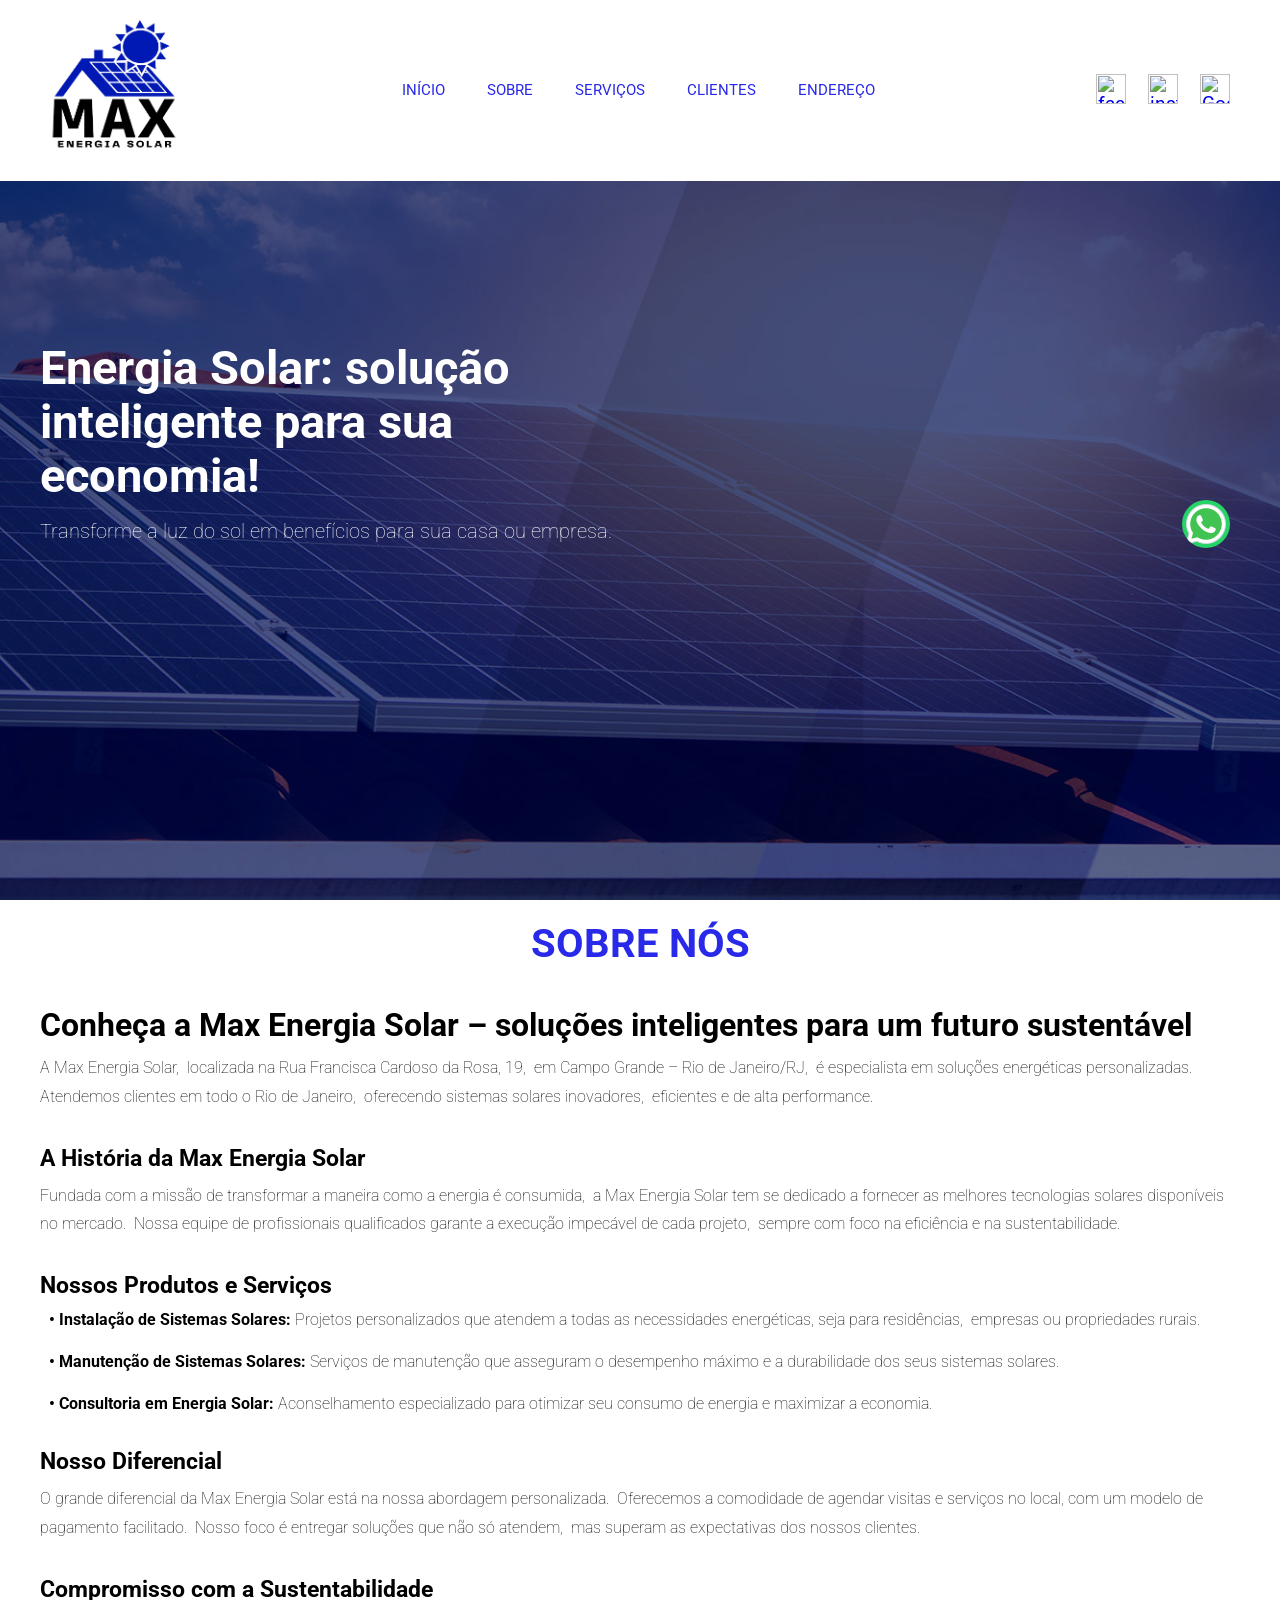
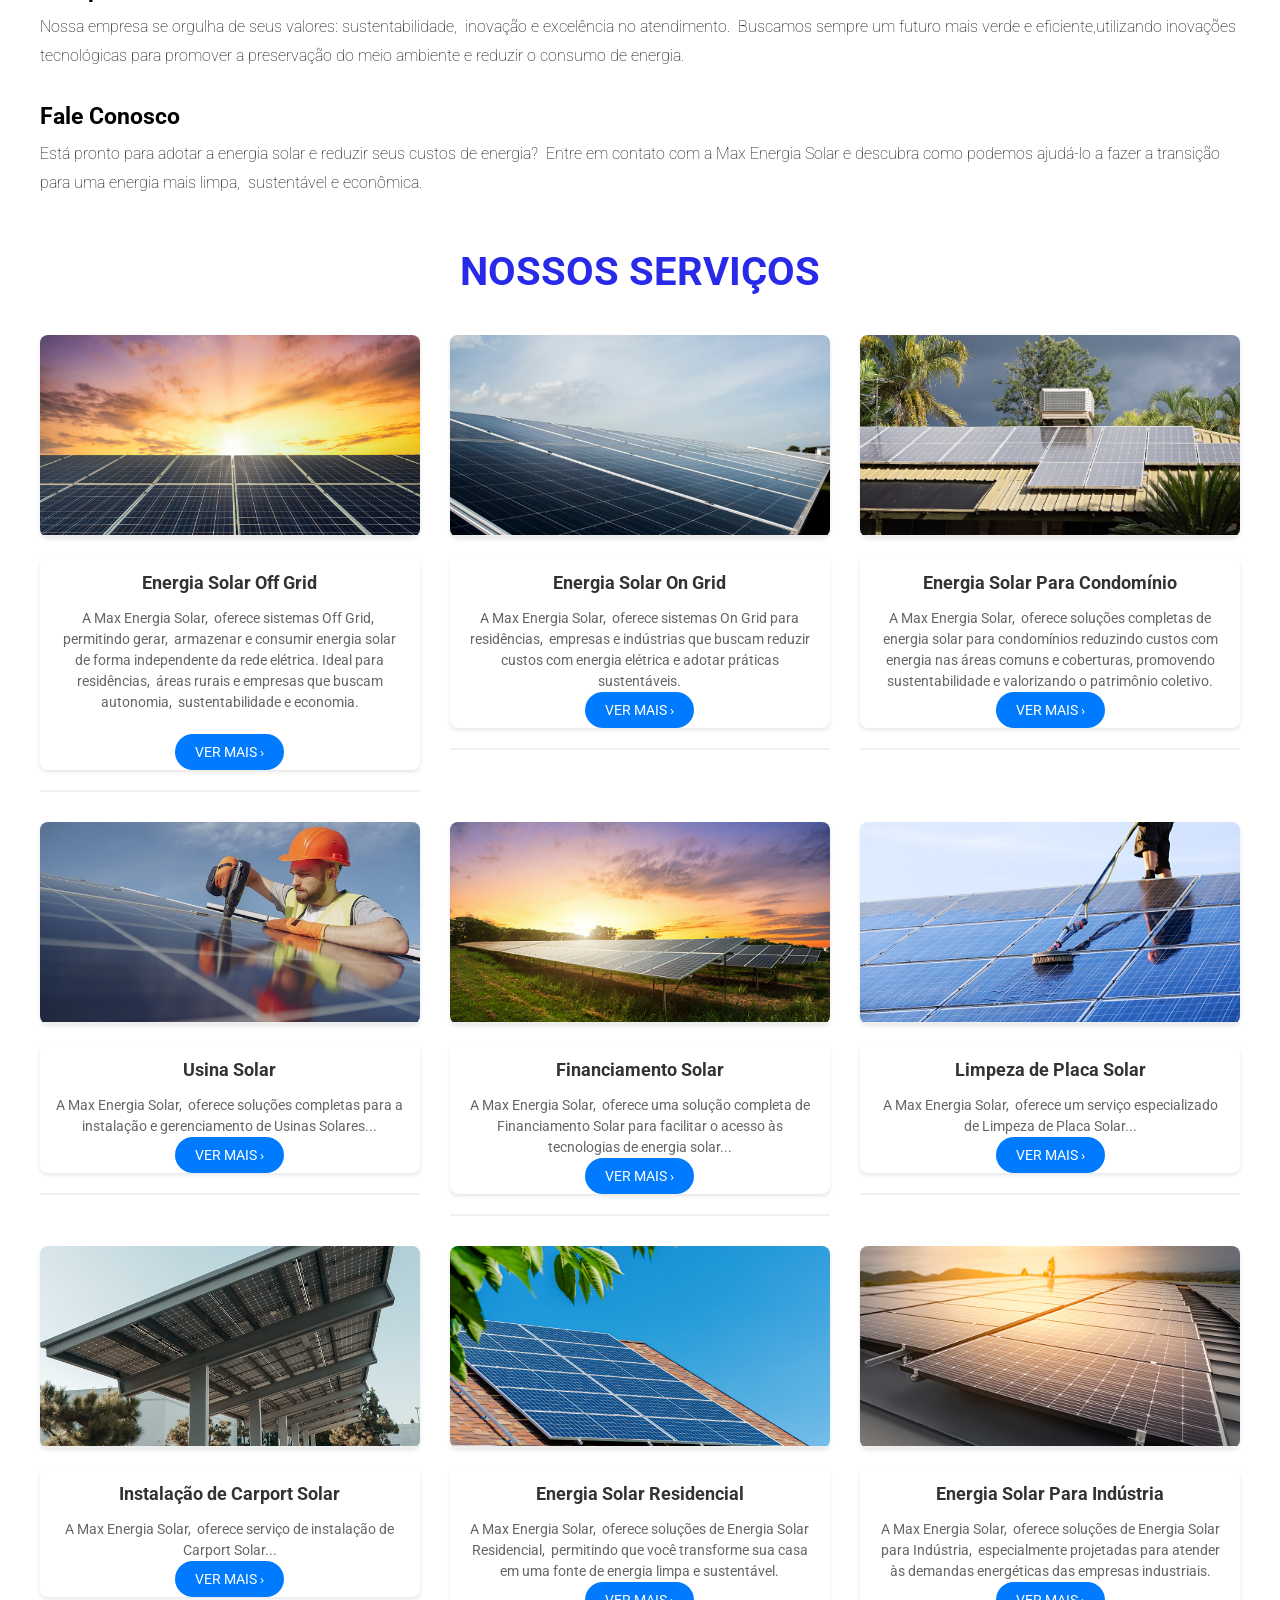
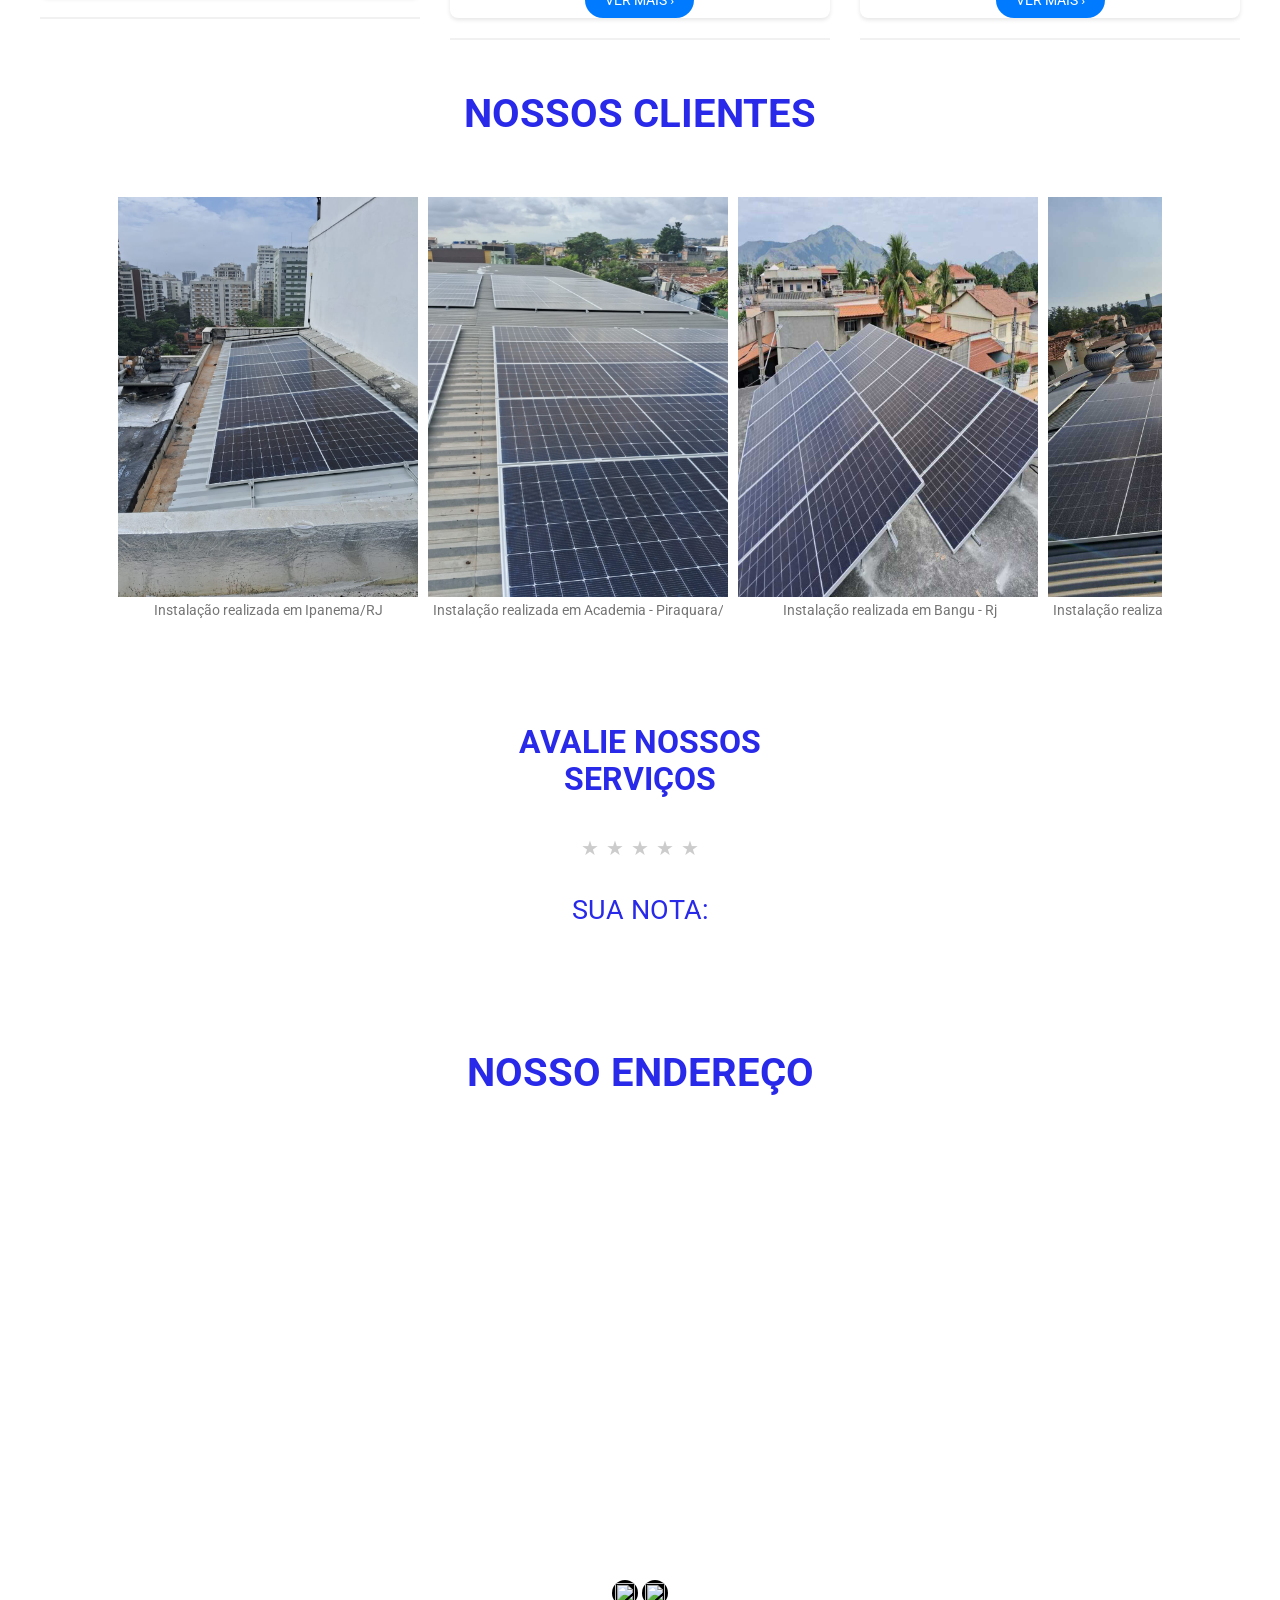
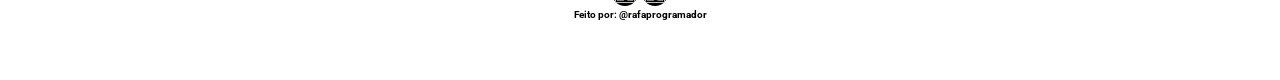
==== commit ed4a2553: "Subindo meu site com HTML, CSS e JS" ====
--- a/index.html
+++ b/index.html
@@ -17,7 +17,7 @@
     <header class="header">
         <section>
             <a href="#" class="logo">
-                <img src="/img/max-3.png" alt="logo">
+                <img src="/img/MAXX 3.png" alt="logo">
             </a>
 
             <button class="menu-btn" onclick="toggleMenu()">☰</button>
--- a/styles.css
+++ b/styles.css
@@ -35,7 +35,7 @@
   
   .header {
     position: fixed;
-    top: 2;
+    top: 0;
     left: 0;
     right: 0;
     z-index: 99;
@@ -671,18 +671,20 @@
   
   
   
-  .address {
-    width: 100%;
-    max-width: 800px;
-    height: 490px;
-    margin: auto;
-  }
-
-  .address iframe {
-    width: 100%;
-    height: 100%;
-    border-radius: 17px; /* Bordas arredondadas (opcional) */
-}
+.address {
+  width: 100%;
+  max-width: 800px;
+  height: 490px;
+  margin: 0 auto;
+  text-align: center; 
+}
+
+.address iframe {
+  width: 100%;
+  height: 100%;
+  border-radius: 17px;
+}
+
   .footer {
     text-align: center;
     margin-top: auto;
@@ -792,6 +794,19 @@
       display: flex;
     }
   }
+
+
+
+  @media (max-width: 600px) {
+    .address {
+      height: auto;
+      padding: 20px 0;
+    }
+  
+    .address iframe {
+      height: 300px; /* ou qualquer altura mais adequada pro mobile */
+    }
+  }
   
   
   
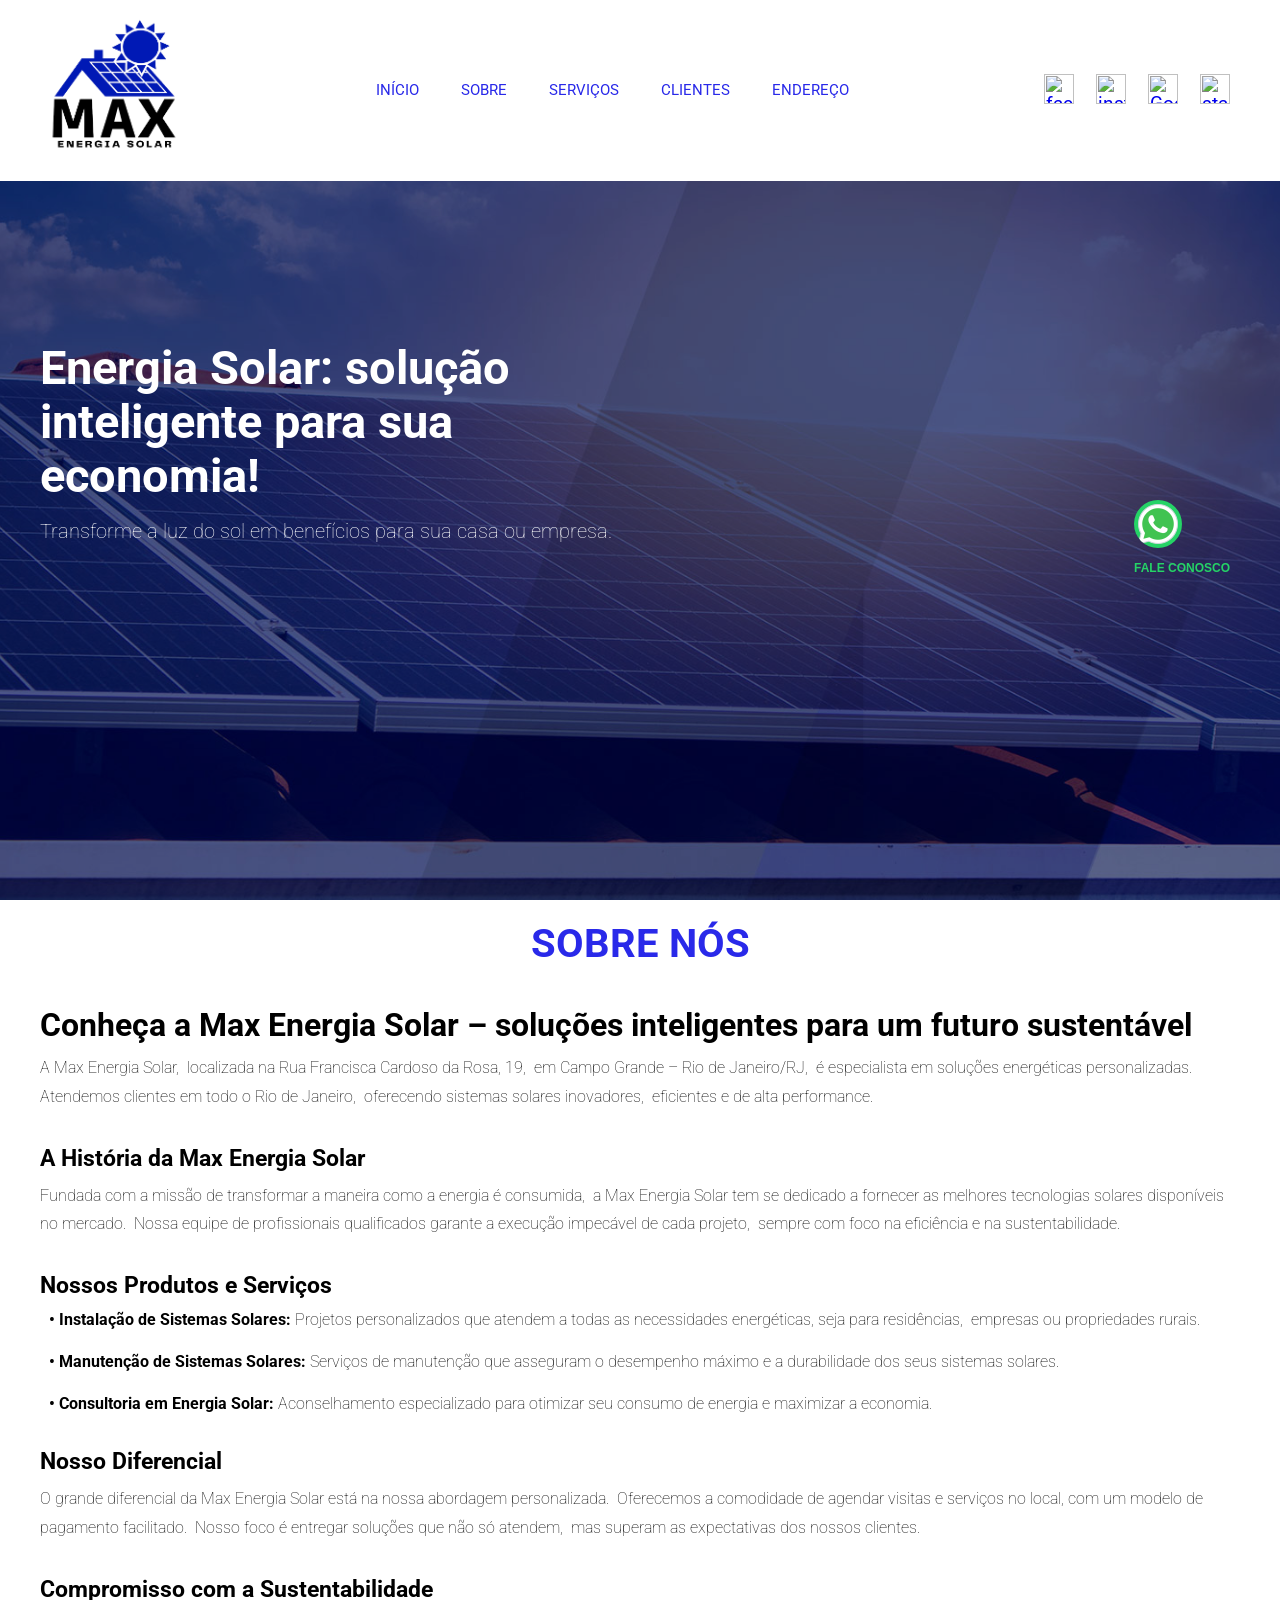
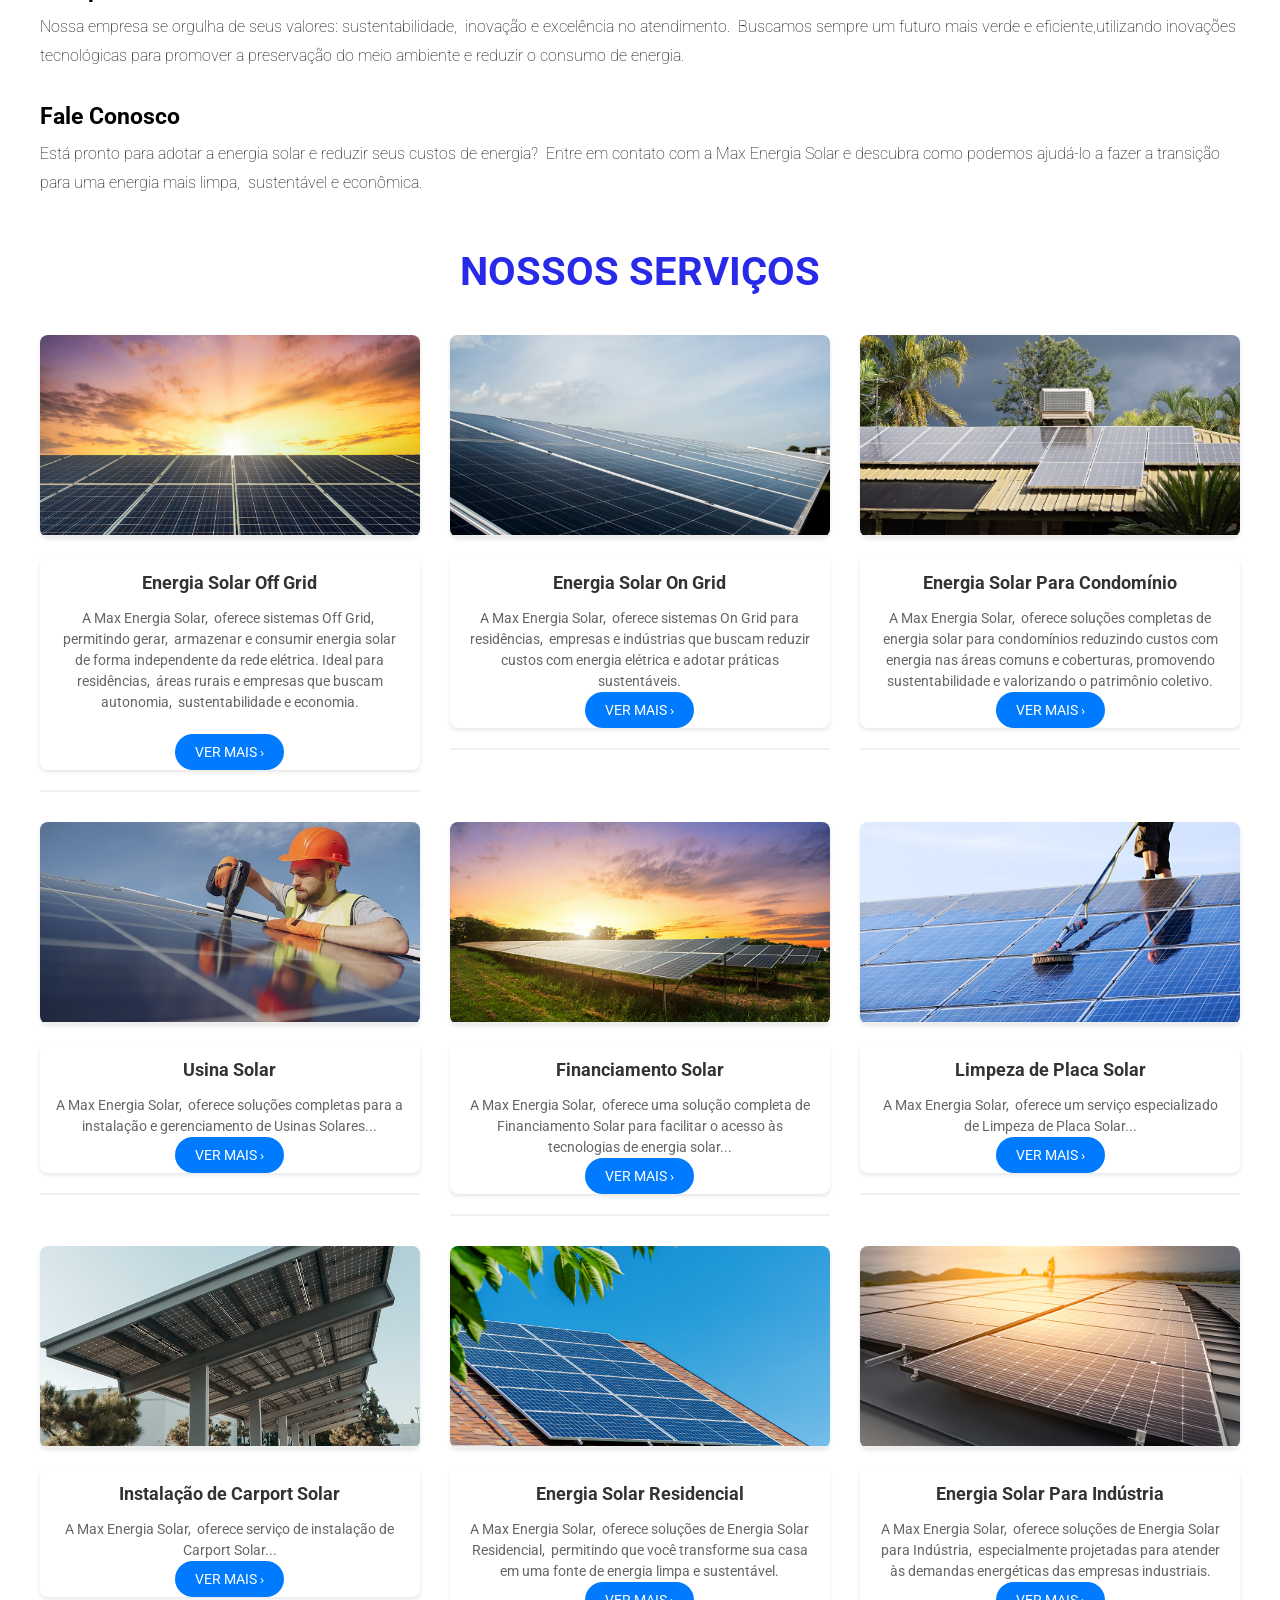
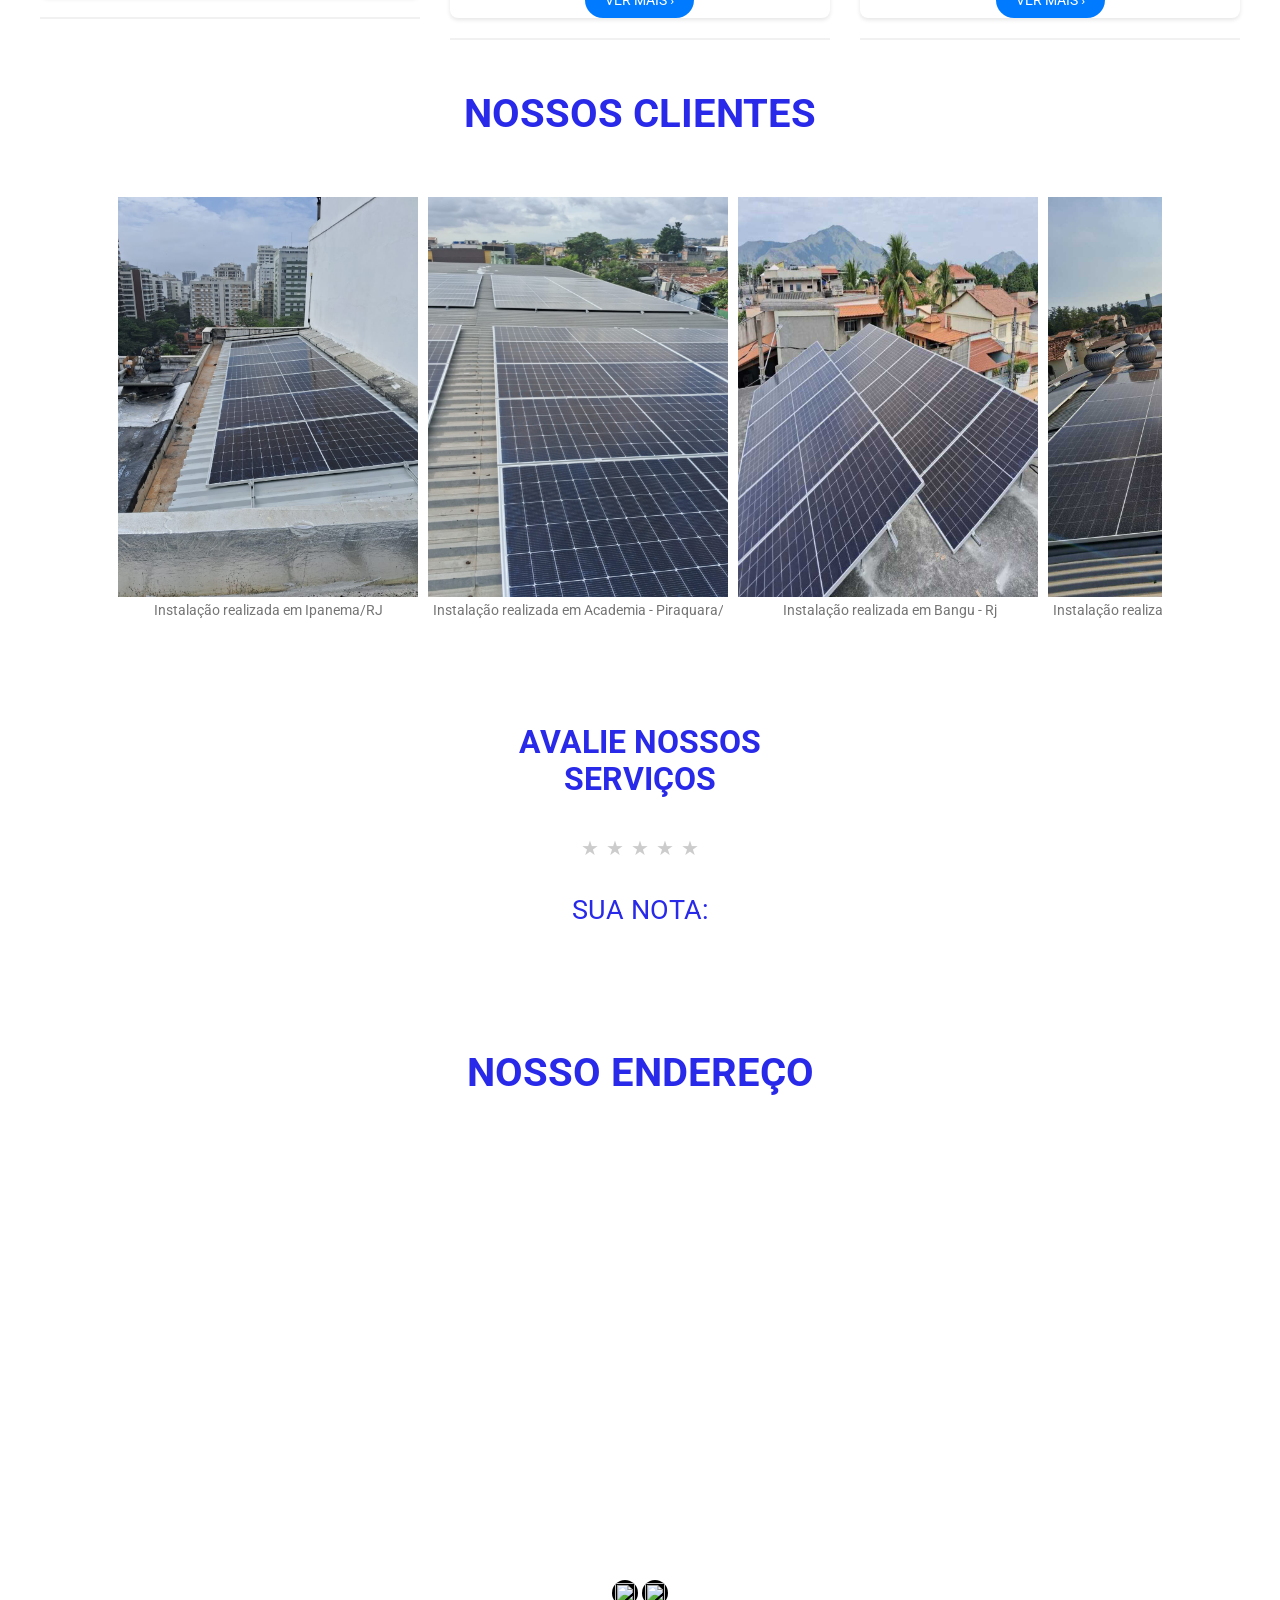
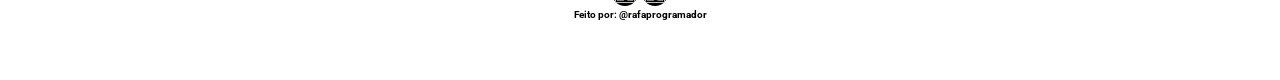
==== commit e1d9148c: "Atualizando para o repositório certo" ====
--- a/index.html
+++ b/index.html
@@ -43,6 +43,12 @@
                     <img width="30" height="30" src="https://img.icons8.com/color/48/my-bussiness.png"
                         alt="Google Meu Negócio" />
                 </a>
+
+                <a href="https://www.google.com.br/search?sca_esv=58560bd20a15475a&sxsrf=AHTn8zp5TC2BJwxS3sVoxFAOqV-xgBeaeA:1745346242272&si=APYL9bs7Hg2KMLB-4tSoTdxuOx8BdRvHbByC_AuVpNyh0x2KzaUGCvPjNVIujO8QgLi1GqdJ9NCdxgol2K8BAJBU0yc_2LOpYo3-9SGIjpCK_uxF3R6RajtZwwEts6yHolLfTFG-2LySPwahl1kJUOO5COmLe6cEwA%3D%3D&q=Max+Energia+Solar+Coment%C3%A1rios&sa=X&ved=2ahUKEwjHlZ-2oeyMAxWYkJUCHfPPCS8Q0bkNegQIKhAD&biw=1360&bih=607&dpr=1" target="_blank">
+                     <img width="30" height="30" src="https://img.icons8.com/fluency/48/star--v1.png" 
+                            alt="star--v1"/>
+
+                    </a>
 
             </div>
         </section>
@@ -912,6 +918,7 @@
         <!-- Ícone flutuante do WhatsApp -->
         <a href="https://api.whatsapp.com/send?phone=5521986028282" target="_blank" id="whatsappIcon">
             <img width="48" height="48" src="/img/icons8-whatsapp-48.png" alt="whatsapp--v1" />
+            <p class="fale">FALE CONOSCO</p>
         </a>
 
 
--- a/styles.css
+++ b/styles.css
@@ -499,6 +499,18 @@
     transform: scale(1.1); /* Aumenta o tamanho do ícone ao passar o mouse */
   }
   
+  .fale {
+    color: #25d366;
+    font-weight: bold;
+    font-size: 12px;
+    font-family: Arial, sans-serif;
+    margin-top: 13px;   /* Empurra mais pra baixo */
+    
+  }
+  
+  
+
+  
   /* Animação de flutuação */
   @keyframes float {
     0% {
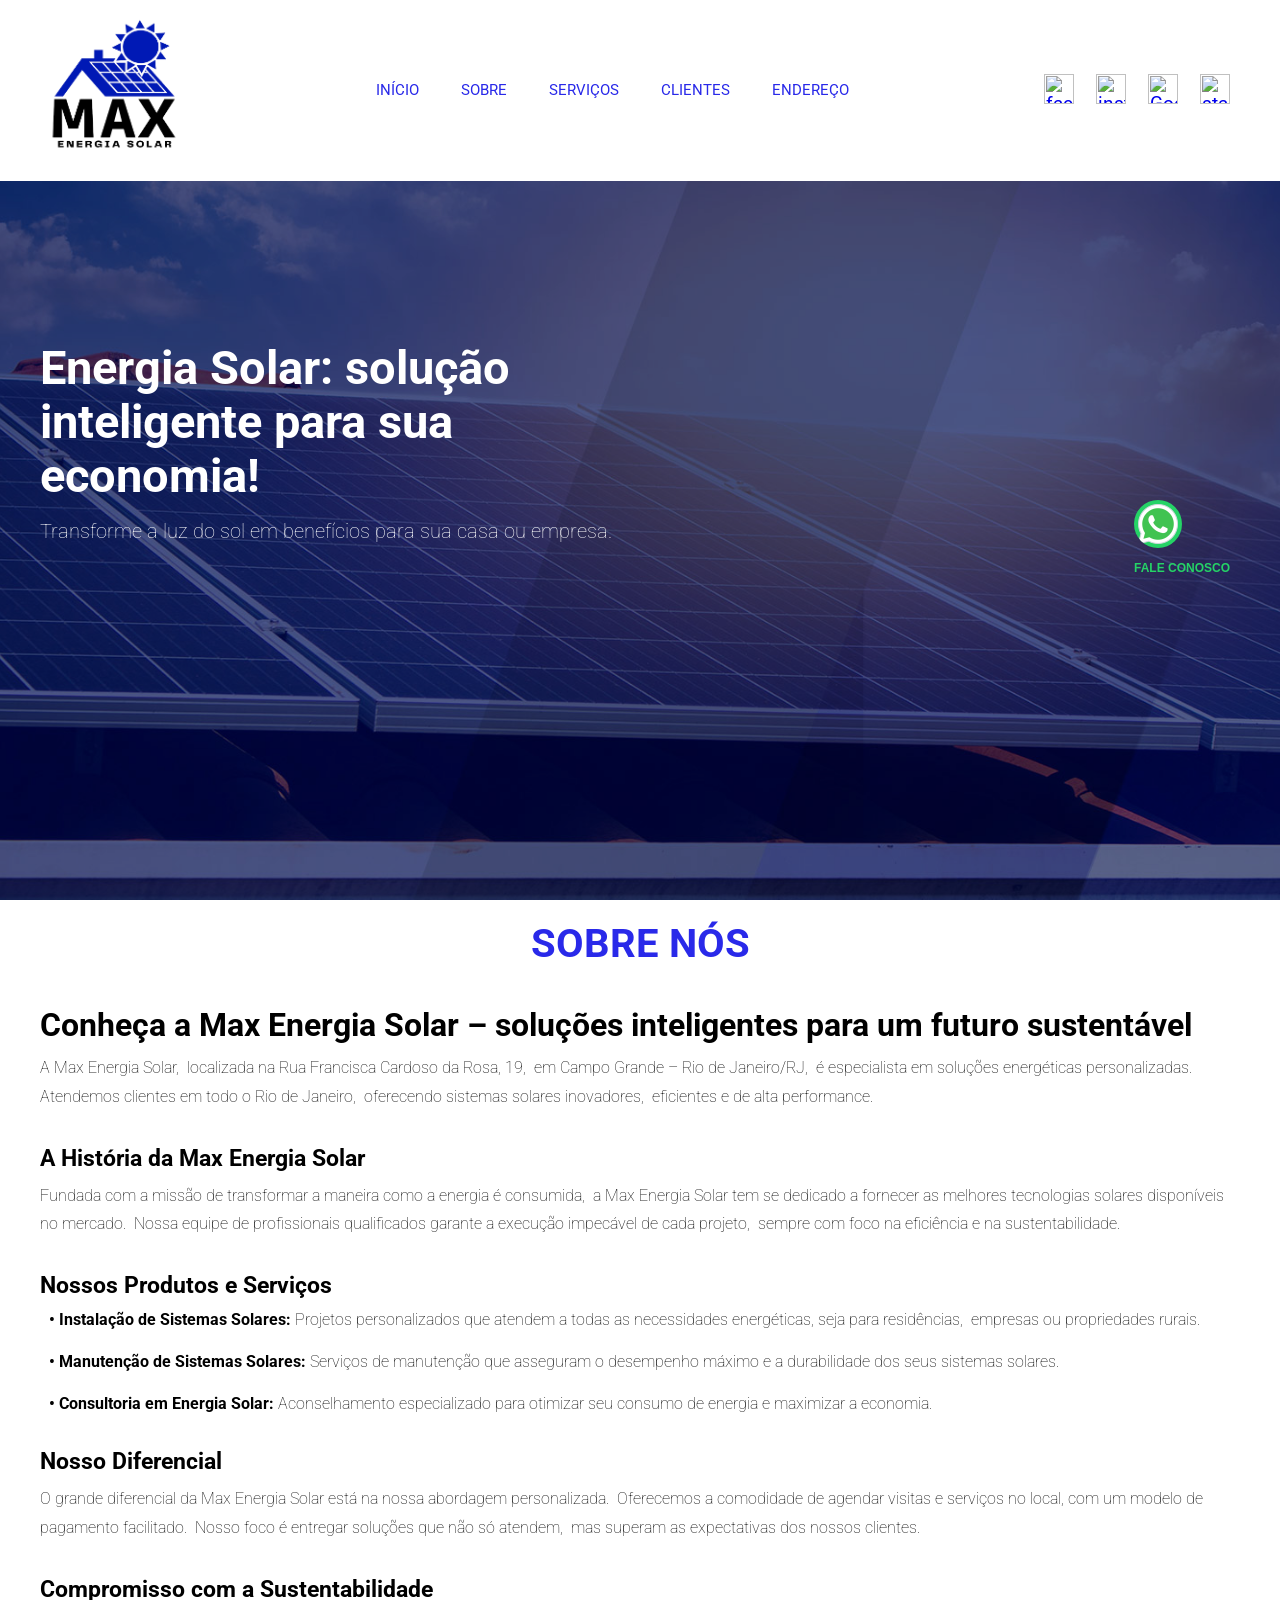
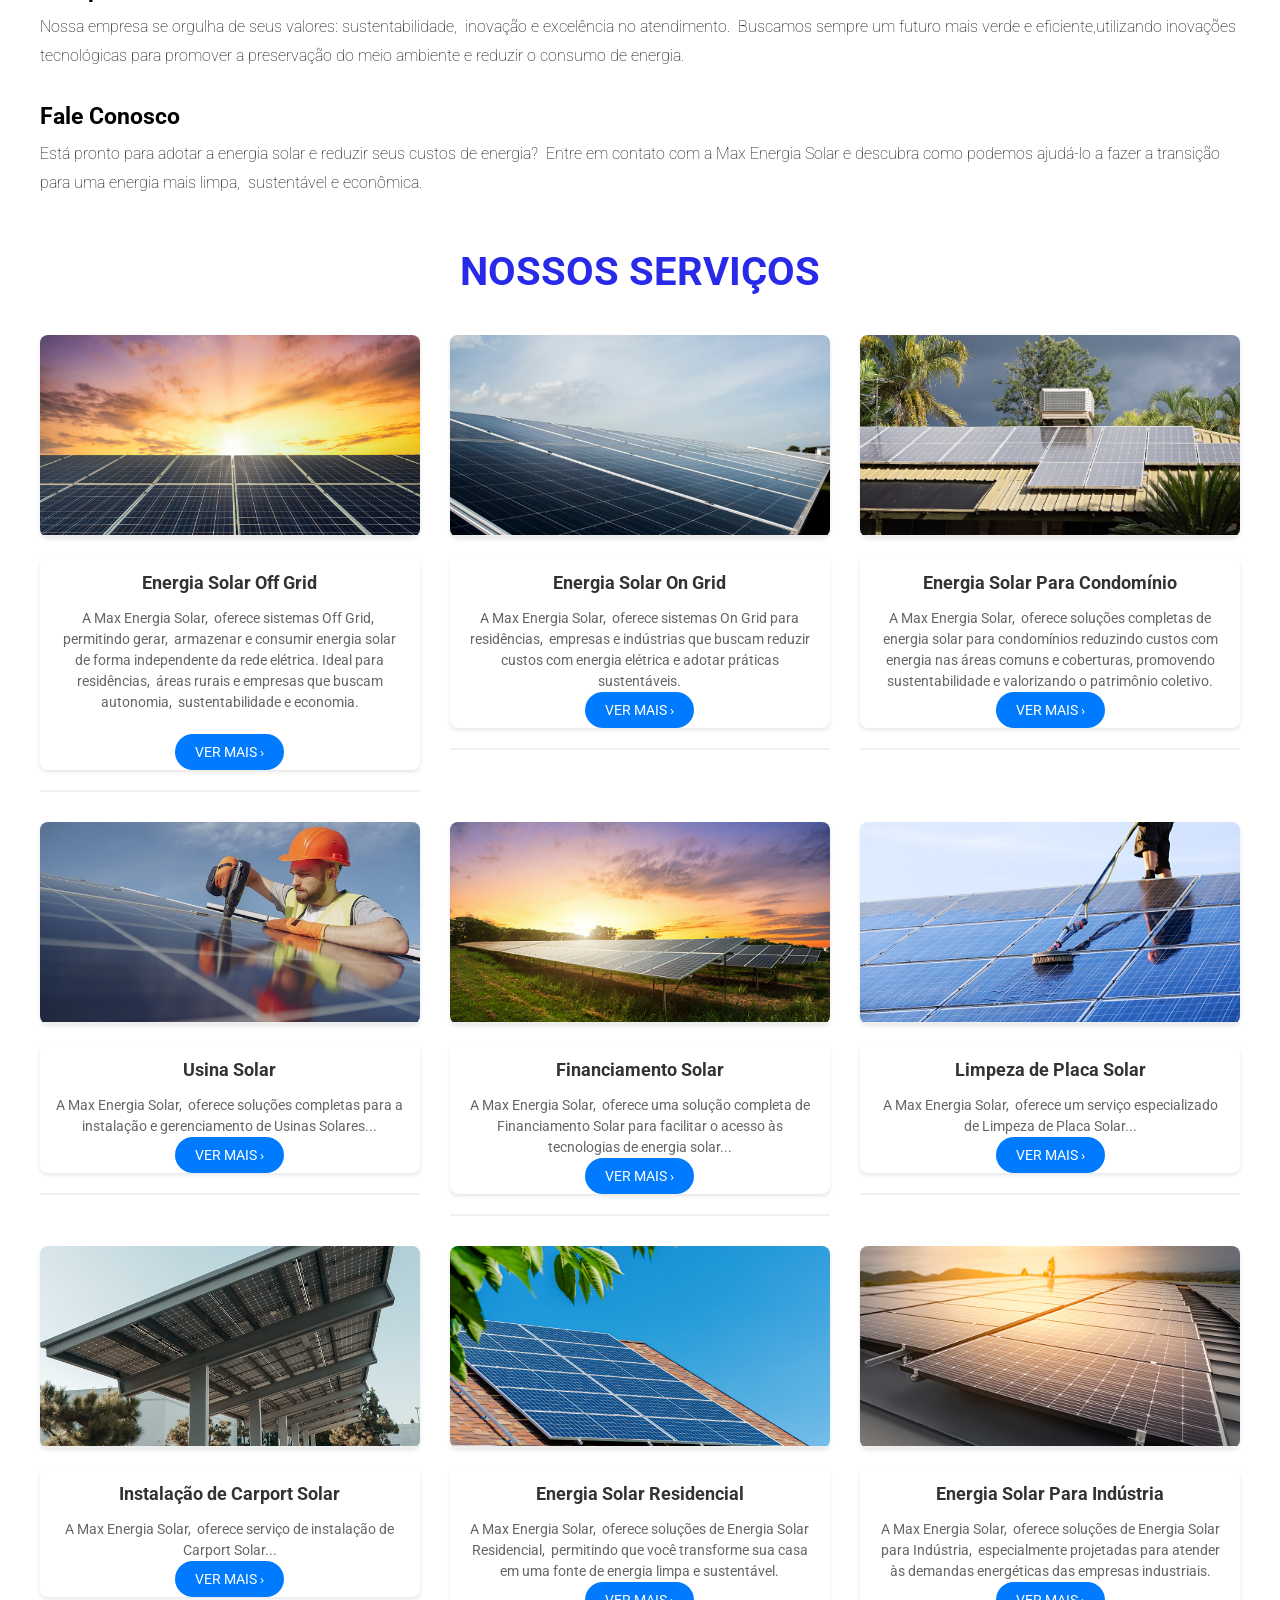
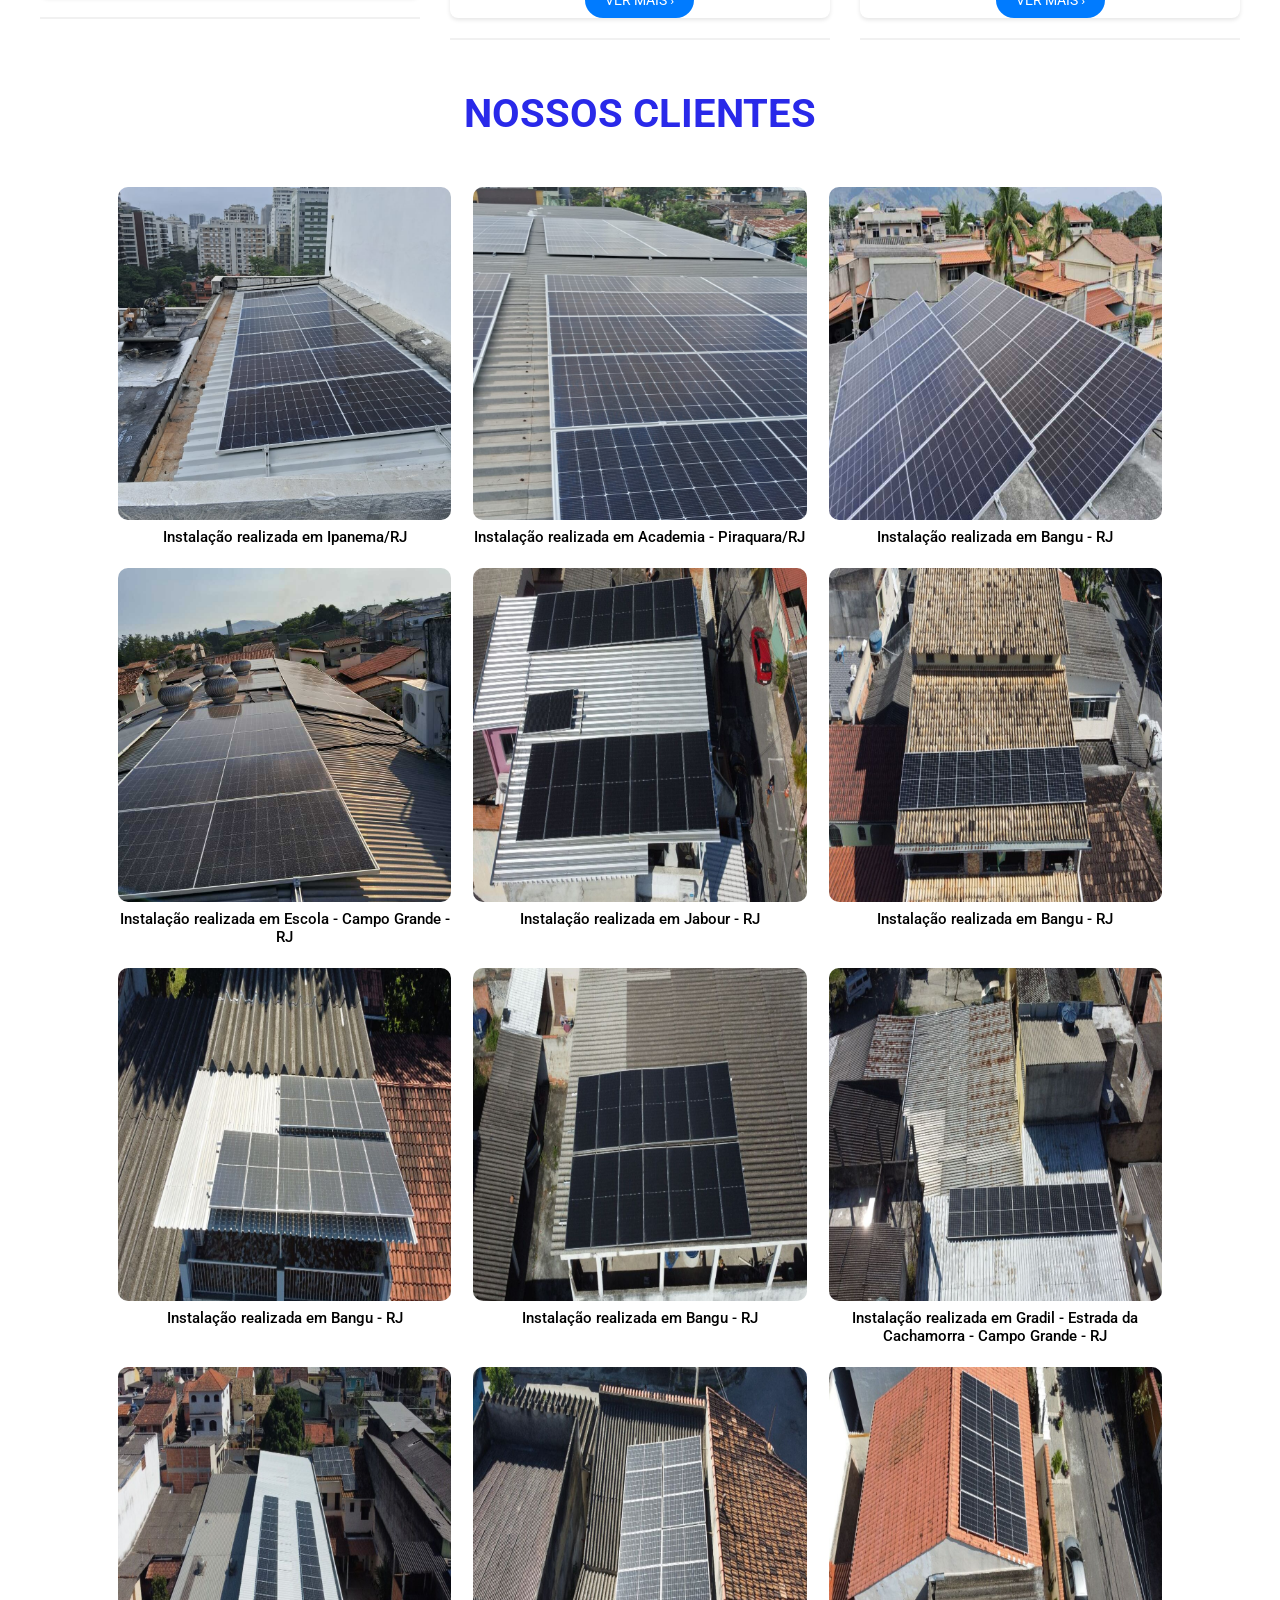
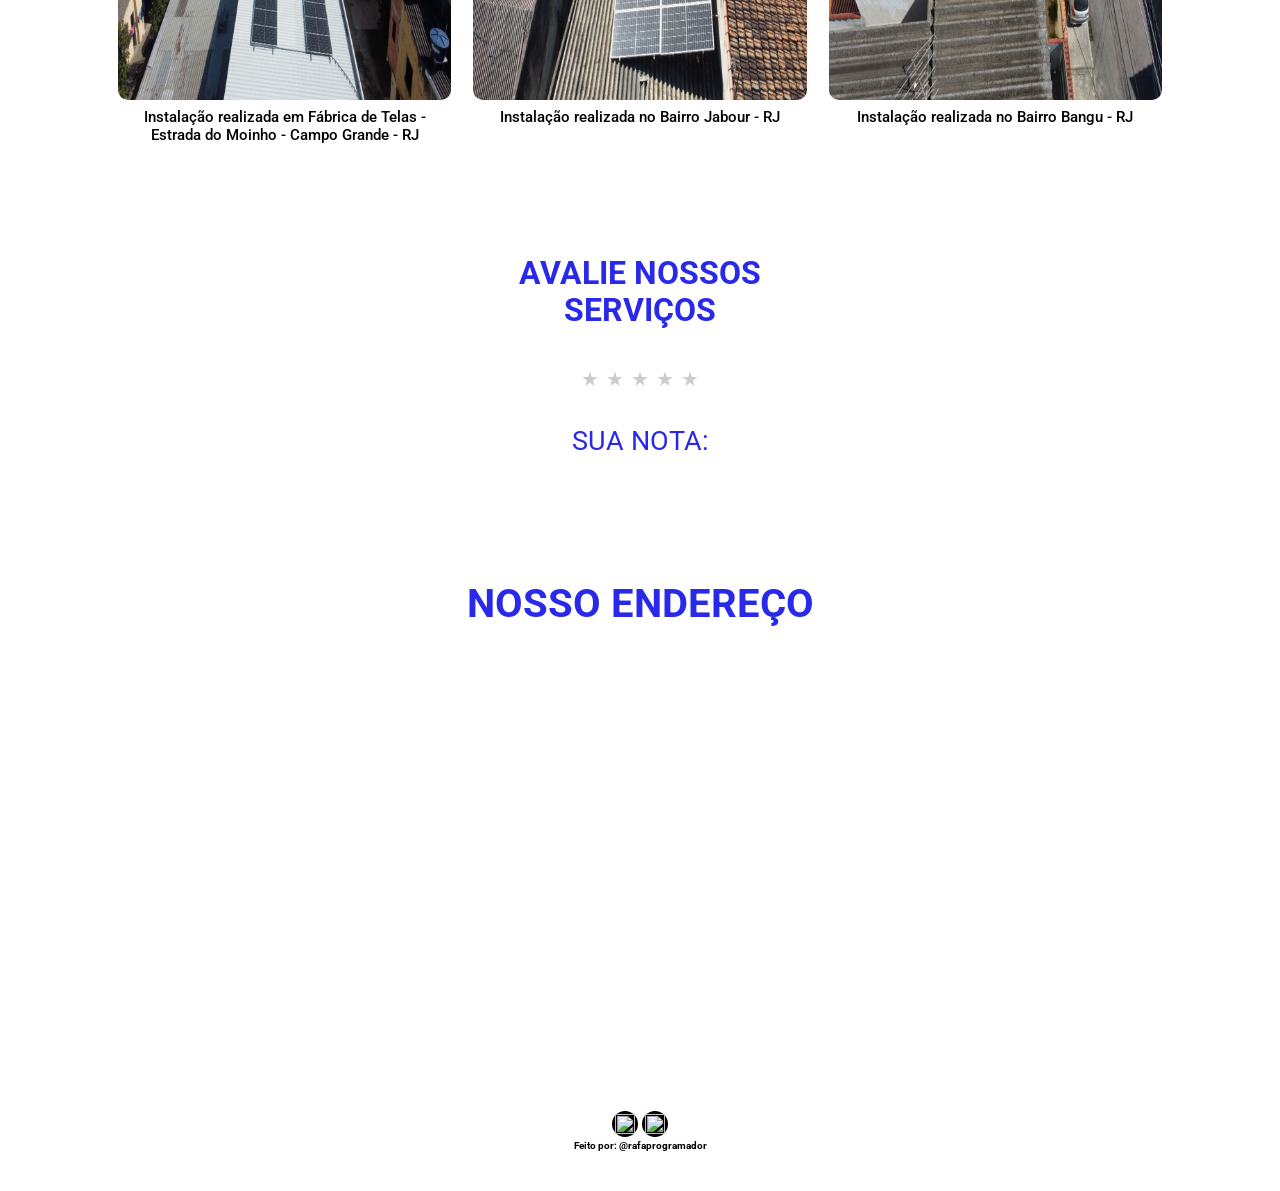
==== commit 9bef4bb7: "Versão estática do site - HTML, CSS e JS" ====
--- a/index.html
+++ b/index.html
@@ -747,94 +747,88 @@
 
 
 
-
-
-
-
-        <section class="menu" id="review">
-            <h2 class="title">Nossos <span>clientes</span></h2>
-
-
-            <div class="carousel-container">
-
-                <div class="carousel">
-                    <!-- Container para as imagens e descrições -->
-
-                    <div class="carousel-item">
-                        <img src="/img/ipanema.jpeg" alt="Logo 3" class="image" onclick="openModal(this)">
-                        <input type="text" placeholder="Instalação realizada em Ipanema/RJ" class="description"
-                            id="desc3">
-                    </div>
-
-
-                    <div class="carousel-item">
-                        <img src="/img/piraquara.jpeg" alt="Logo 3" class="image" onclick="openModal(this)">
-                        <input type="text" placeholder="Instalação realizada em Academia - Piraquara/Rj"
-                            class="description" id="desc3">
-                    </div>
-                    <div class="carousel-item">
-                        <img src="/img/bangu.jpeg" alt="Logo 3" class="image" onclick="openModal(this)">
-                        <input type="text" placeholder=" Instalação realizada em Bangu - Rj" class="description"
-                            id="desc3">
-                    </div>
-                    <div class="carousel-item">
-                        <img src="/img/cpo grande.jpeg" alt="Logo 3" class="image" onclick="openModal(this)">
-                        <input type="text" placeholder="Instalação realizada em Escola - Campo Grande -RJ"
-                            class="description" id="desc3">
-                    </div>
-                    <div class="carousel-item">
-                        <img src="/img/jabour.jpeg" alt="Logo 3" class="image" onclick="openModal(this)">
-                        <input type="text" placeholder="Instalação realizada em Jabour RJ" class="description"
-                            id="desc3">
-                    </div>
-                    <div class="carousel-item">
-                        <img src="/img/bangu2.jpeg" alt="Logo 3" class="image" onclick="openModal(this)">
-                        <input type="text" placeholder="Instalação realizada em Bangu RJ" class="description"
-                            id="desc3">
-                    </div>
-                    <div class="carousel-item">
-                        <img src="/img/bangu3.jpeg" alt="Logo 3" class="image" onclick="openModal(this)">
-                        <input type="text" placeholder="Instalação realizada em Bangu RJ" class="description"
-                            id="desc3">
-                    </div>
-                    <div class="carousel-item">
-                        <img src="/img/bangu4.jpeg" alt="Logo 3" class="image" onclick="openModal(this)">
-                        <input type="text" placeholder="Instalação realizada em Bangu RJ" class="description"
-                            id="desc3">
-                    </div>
-                    <div class="carousel-item">
-                        <img src="/img/cpo grande2.jpeg" alt="Logo 3" class="image" onclick="openModal(this)">
-                        <input type="text"
-                            placeholder=" Instalação realizada em Gradil - Estrada da Cachamorra - Campo Grande - RJ"
-                            class="description" id="desc3">
-                    </div>
-
-                    <div class="carousel-item">
-                        <img src="/img/cpo grande3.jpeg" alt="Logo 3" class="image" onclick="openModal(this)">
-                        <input type="text"
-                            placeholder=" Instalação realizada em Fábrica de Telas - Estrada do Moinho Campo Grande RJ"
-                            class="description" id="desc3">
-                    </div>
-
-                    <div class="carousel-item">
-                        <img src="/img/jabour2.jpeg" alt="Logo 3" class="image" onclick="openModal(this)">
-                        <input type="text" placeholder="Instalação realizada no Bairro Jabour RJ" class="description"
-                            id="desc3">
-                    </div>
-
-                    <div class="carousel-item">
-                        <img src="/img/bangu5.jpeg" alt="Logo 3" class="image" onclick="openModal(this)">
-                        <input type="text" placeholder="Instalação realizada no Bairro Bangu RJ" class="description"
-                            id="desc3">
-                    </div>
-
-
-
-
-                </div>
-
-            </div>
-            
+<section class="menu" id="review">
+  <h2 class="title">Nossos <span>clientes</span></h2>
+
+  <div class="clientes-grid">
+
+    <div class="cliente-item">
+      <img src="/img/ipanema.jpeg" onclick="openModal(this)">
+      <p>Instalação realizada em Ipanema/RJ</p>
+    </div>
+
+    <div class="cliente-item">
+      <img src="/img/piraquara.jpeg" onclick="openModal(this)">
+      <p>Instalação realizada em Academia - Piraquara/RJ</p>
+    </div>
+
+    <div class="cliente-item">
+      <img src="/img/bangu.jpeg" onclick="openModal(this)">
+      <p>Instalação realizada em Bangu - RJ</p>
+    </div>
+
+    <div class="cliente-item">
+      <img src="/img/cpo grande.jpeg" onclick="openModal(this)">
+      <p>Instalação realizada em Escola - Campo Grande - RJ</p>
+    </div>
+
+    <div class="cliente-item">
+      <img src="/img/jabour.jpeg" onclick="openModal(this)">
+      <p>Instalação realizada em Jabour - RJ</p>
+    </div>
+
+    <div class="cliente-item">
+      <img src="/img/bangu2.jpeg" onclick="openModal(this)">
+      <p>Instalação realizada em Bangu - RJ</p>
+    </div>
+
+    <div class="cliente-item">
+      <img src="/img/bangu3.jpeg" onclick="openModal(this)">
+      <p>Instalação realizada em Bangu - RJ</p>
+    </div>
+
+    <div class="cliente-item">
+      <img src="/img/bangu4.jpeg" onclick="openModal(this)">
+      <p>Instalação realizada em Bangu - RJ</p>
+    </div>
+
+    <div class="cliente-item">
+      <img src="/img/cpo grande2.jpeg" onclick="openModal(this)">
+      <p>Instalação realizada em Gradil - Estrada da Cachamorra - Campo Grande - RJ</p>
+    </div>
+
+    <div class="cliente-item">
+      <img src="/img/cpo grande3.jpeg" onclick="openModal(this)">
+      <p>Instalação realizada em Fábrica de Telas - Estrada do Moinho - Campo Grande - RJ</p>
+    </div>
+
+    <div class="cliente-item">
+      <img src="/img/jabour2.jpeg" onclick="openModal(this)">
+      <p>Instalação realizada no Bairro Jabour - RJ</p>
+    </div>
+
+    <div class="cliente-item">
+      <img src="/img/bangu5.jpeg" onclick="openModal(this)">
+      <p>Instalação realizada no Bairro Bangu - RJ</p>
+    </div>
+
+  </div>
+
+
+  <!-- MODAL (mantive sua estrutura) -->
+  <div id="myModal" class="modal">
+    <span class="close" onclick="closeModal()">&times;</span>
+
+    <div class="modal-content-container">
+      <img id="modalImg" class="modal-image">
+      <div class="modal-text">
+        <p id="modalDesc" class="modal-description"></p>
+      </div>
+    </div>
+  </div>
+
+</section>
+
             
             
             <br>
@@ -1017,16 +1011,22 @@
 
             </script>
 
-            <!-- Modal para exibir imagem e descrição -->
-            <div id="imageModal" class="modal">
-                <span class="close" onclick="closeModal()">&times;</span>
-                <div class="modal-content-container">
-                    <img class="modal-image" id="modalImg">
-                    <div class="modal-text">
-                        <p id="modalDesc"></p>
-                    </div>
-                </div>
-            </div>
+      <script>
+function openModal(img) {
+  const modal = document.getElementById("myModal");
+  const modalImg = document.getElementById("modalImg");
+  const modalDesc = document.getElementById("modalDesc");
+
+  modal.style.display = "flex";
+  modalImg.src = img.src;
+  modalDesc.innerText = img.nextElementSibling.innerText;
+}
+
+function closeModal() {
+  document.getElementById("myModal").style.display = "none";
+}
+</script>
+
             
 
 
--- a/styles.css
+++ b/styles.css
@@ -918,3 +918,37 @@
     z-index: 1000;
   }
 }
+
+
+/* GRID DE CLIENTES (substitui o carousel) */
+.clientes-grid {
+  display: grid;
+  grid-template-columns: repeat(3, 1fr);
+  gap: 22px;
+  width: 90%;
+  margin: auto;
+  padding: 10px 0;
+}
+
+.cliente-item {
+  text-align: center;
+}
+
+.cliente-item img {
+  width: 100%;
+  aspect-ratio: 1 / 1;
+  object-fit: cover;
+  border-radius: 10px;
+  cursor: pointer;
+  transition: transform .2s ease;
+}
+
+.cliente-item img:hover {
+  transform: scale(1.03);
+}
+
+.cliente-item p {
+  margin-top: 8px;
+  font-size: 15px;
+  font-weight: 500;
+}
